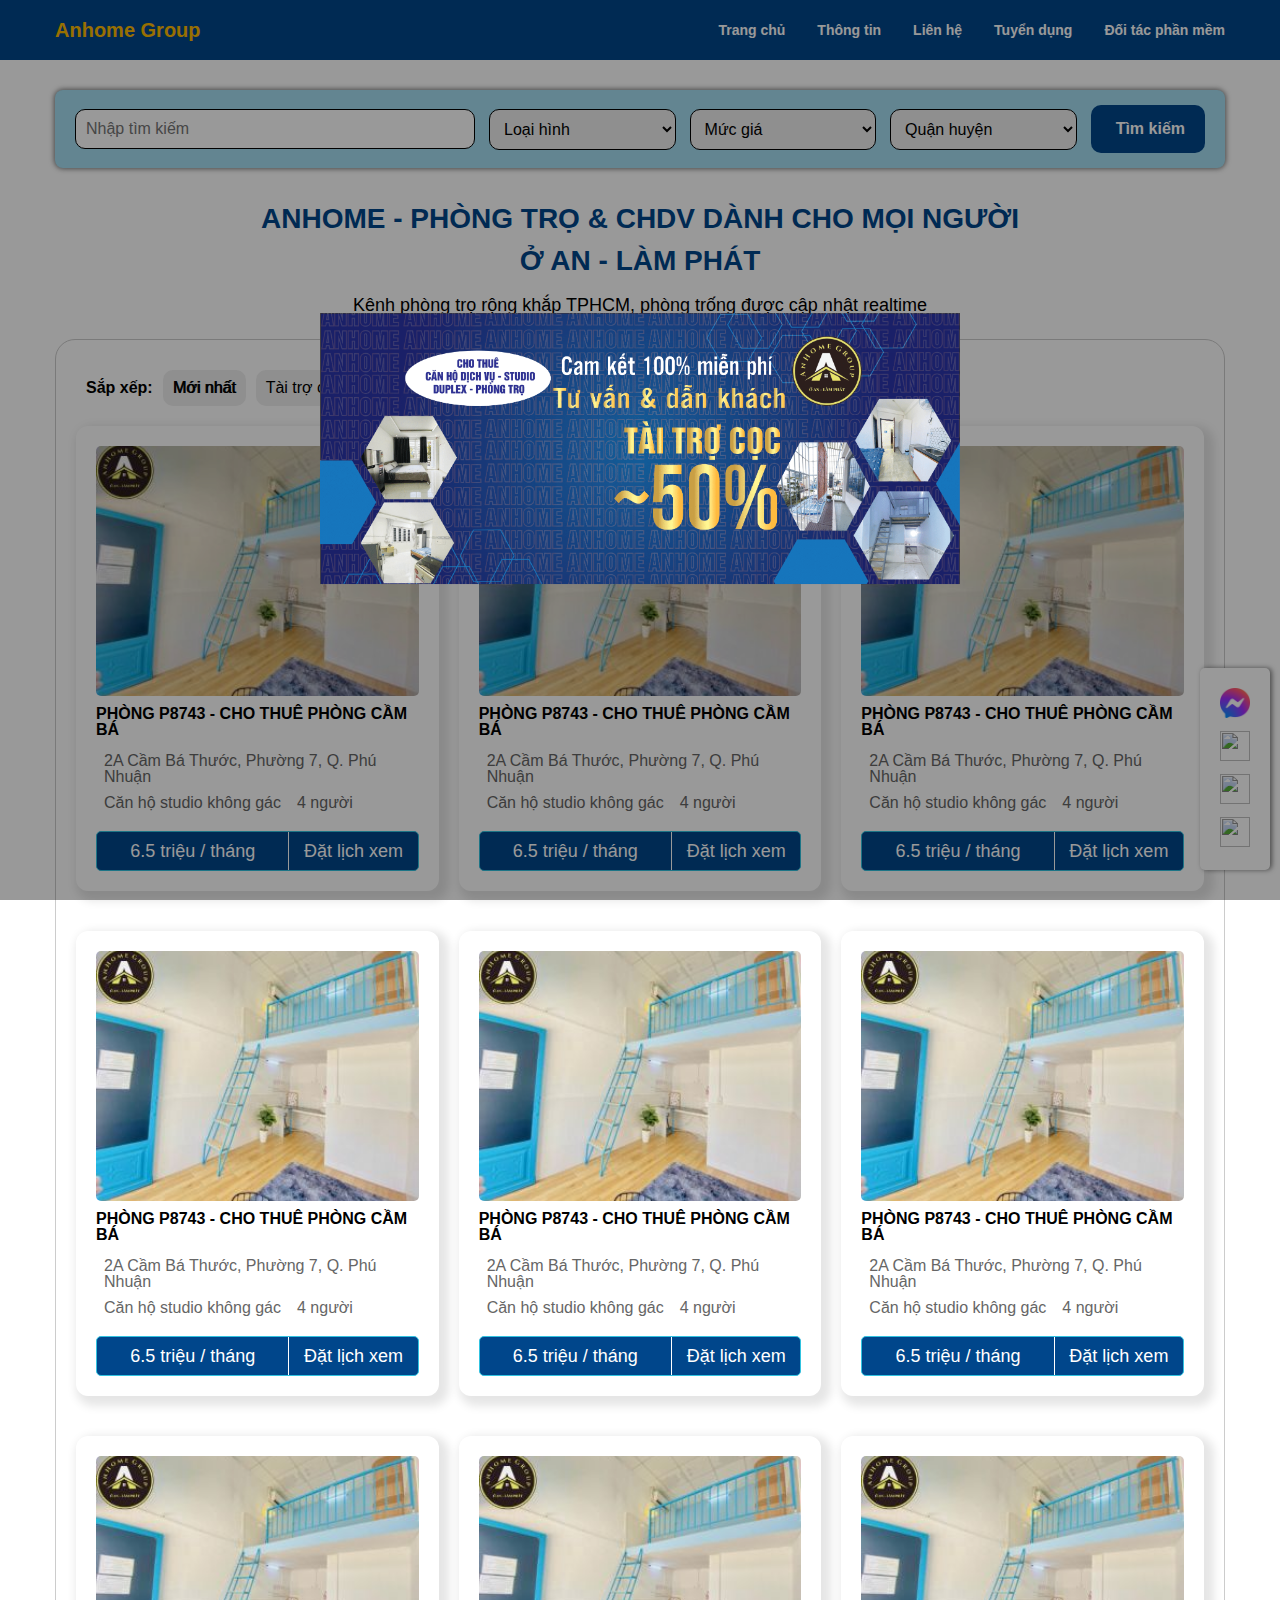
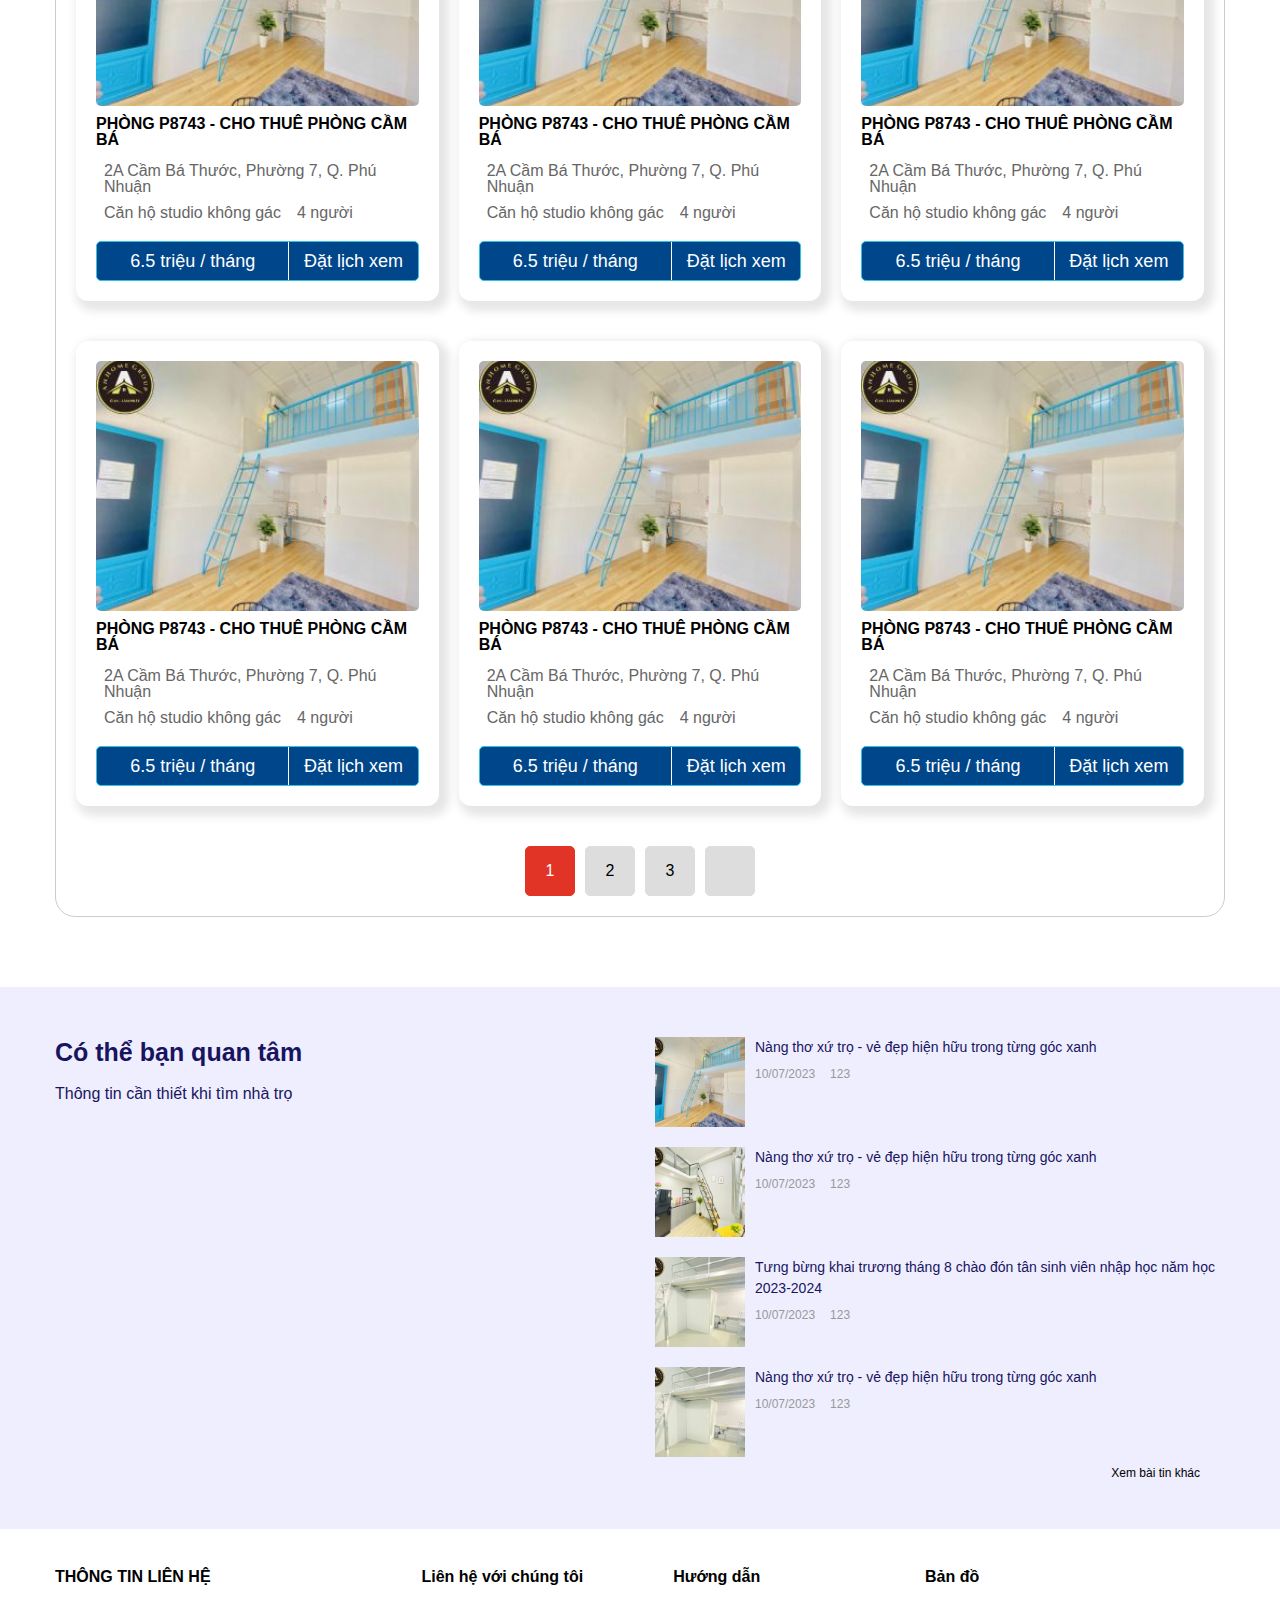
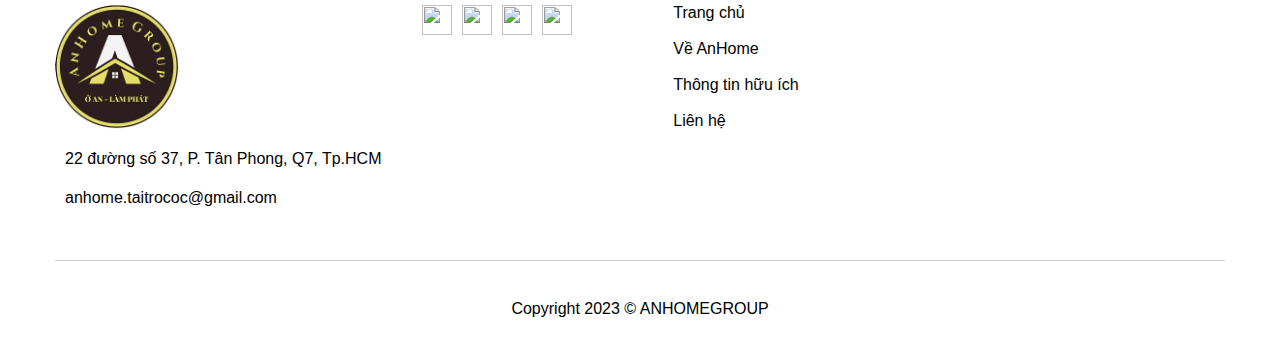
==== index.html @ 5d1a3be9 "update" ====
<!DOCTYPE html>
<html lang="vi">
    <head>
        <meta charset="UTF-8" />
        <meta http-equiv="X-UA-Compatible" content="IE=edge" />
        <meta name="viewport" content="width=device-width, initial-scale=1.0" />
        <!-- Font -->
        <link rel="preconnect" href="https://fonts.googleapis.com" />
        <link rel="preconnect" href="https://fonts.gstatic.com" crossorigin />
        <link
            href="https://fonts.googleapis.com/css2?family=Inter:wght@800&family=Poppins:ital,wght@0,400;0,500;0,600;1,700&display=swap"
            rel="stylesheet"
        />
        <!-- FontAwsome -->
        <link
            rel="stylesheet"
            href="https://cdnjs.cloudflare.com/ajax/libs/font-awesome/6.4.0/css/all.min.css"
            integrity="sha512-iecdLmaskl7CVkqkXNQ/ZH/XLlvWZOJyj7Yy7tcenmpD1ypASozpmT/E0iPtmFIB46ZmdtAc9eNBvH0H/ZpiBw=="
            crossorigin="anonymous"
            referrerpolicy="no-referrer"
        />
        <!-- Favicon -->
        <link
            rel="apple-touch-icon"
            sizes="57x57"
            href="./assets/favicon/apple-icon-57x57.png"
        />
        <link
            rel="apple-touch-icon"
            sizes="60x60"
            href="./assets/favicon/apple-icon-60x60.png"
        />
        <link
            rel="apple-touch-icon"
            sizes="72x72"
            href="./assets/favicon/apple-icon-72x72.png"
        />
        <link
            rel="apple-touch-icon"
            sizes="76x76"
            href="./assets/favicon/apple-icon-76x76.png"
        />
        <link
            rel="apple-touch-icon"
            sizes="114x114"
            href="./assets/favicon/apple-icon-114x114.png"
        />
        <link
            rel="apple-touch-icon"
            sizes="120x120"
            href="./assets/favicon/apple-icon-120x120.png"
        />
        <link
            rel="apple-touch-icon"
            sizes="144x144"
            href="./assets/favicon/apple-icon-144x144.png"
        />
        <link
            rel="apple-touch-icon"
            sizes="152x152"
            href="./assets/favicon/apple-icon-152x152.png"
        />
        <link
            rel="apple-touch-icon"
            sizes="180x180"
            href="./assets/favicon/apple-icon-180x180.png"
        />
        <link
            rel="icon"
            type="image/png"
            sizes="192x192"
            href="./assets/favicon/android-icon-192x192.png"
        />
        <link
            rel="icon"
            type="image/png"
            sizes="32x32"
            href="./assets/favicon/favicon-32x32.png"
        />
        <link
            rel="icon"
            type="image/png"
            sizes="96x96"
            href="./assets/favicon/favicon-96x96.png"
        />
        <link
            rel="icon"
            type="image/png"
            sizes="16x16"
            href="./assets/favicon/favicon-16x16.png"
        />
        <link rel="manifest" href="./assets/favicon/manifest.json" />
        <meta name="msapplication-TileColor" content="#ffffff" />
        <meta name="msapplication-TileImage" content="/ms-icon-144x144.png" />
        <meta name="theme-color" content="#ffffff" />
        <!-- Reset.css -->
        <link rel="stylesheet" href="./assets/css/reset.css" />
        <!-- Styles.css -->
        <link rel="stylesheet" href="./assets/css/styles.css" />
        <!-- Responsive -->
        <link rel="stylesheet" href="./assets/css/responsive.css" />
        <!-- Script -->
        <script defer src="./script.js"></script>
        <title>An home</title>
    </head>
    <body class="stop-scrolling">
        <header class="header">
            <div class="container">
                <nav class="header__wrapper">
                    <a class="header__link-logo" href="index.html">
                        Anhome Group
                    </a>

                    <ul id="navbar" class="navbar show-on-pc">
                        <li class="header__item">
                            <a href="#" class="header__link">Trang chủ</a>
                        </li>

                        <li class="header__item">
                            <a href="#turtorial" class="header__link"
                                >Thông tin</a
                            >
                        </li>

                        <li class="header__item">
                            <a href="#footer" class="header__link">Liên hệ</a>
                        </li>

                        <li class="header__item">
                            <a href="#!" class="header__link">Tuyển dụng</a>
                        </li>

                        <li class="header__item">
                            <a
                                href="https://nhatrovn.vn/"
                                target="_blank"
                                rel="noopener"
                                class="header__link"
                                >Đối tác phần mềm</a
                            >
                        </li>
                    </ul>

                    <div class="menu-wrapper hide-on-pc">
                        <label for="menu-checkbox" class="toggle-menu">
                            <svg
                                xmlns="http://www.w3.org/2000/svg"
                                viewBox="0 0 448 512"
                            >
                                <path
                                    fill="currentColor"
                                    d="M0 96C0 78.3 14.3 64 32 64H416c17.7 0 32 14.3 32 32s-14.3 32-32 32H32C14.3 128 0 113.7 0 96zM0 256c0-17.7 14.3-32 32-32H416c17.7 0 32 14.3 32 32s-14.3 32-32 32H32c-17.7 0-32-14.3-32-32zM448 416c0 17.7-14.3 32-32 32H32c-17.7 0-32-14.3-32-32s14.3-32 32-32H416c17.7 0 32 14.3 32 32z"
                                />
                            </svg>
                        </label>

                        <input
                            hidden
                            type="checkbox"
                            name=""
                            id="menu-checkbox"
                            class="menu-checkbox"
                        />

                        <div class="menu-inner">
                            <ul class="mobile-nav" id="mobile-nav"></ul>

                            <script>
                                const pcNav = document.querySelector("#navbar");
                                const mobileNav =
                                    document.querySelector("#mobile-nav");
                                mobileNav.innerHTML = pcNav.innerHTML;
                            </script>
                        </div>
                    </div>
                </nav>
            </div>
        </header>

        <main class="main">
            <div class="fixed">
                <ul class="fixed__list show-on-pc">
                    <li class="fixed__item">
                        <a href="https://www.youtube.com/@AnHomeGroup"
                            ><img src="./assets//icons/mess.png"
                        /></a>
                    </li>
                    <li class="fixed__item show-on-pc">
                        <a href="https://www.youtube.com/@AnHomeGroup"
                            ><img
                                src="https://anhomegroup.vn/wp-content/uploads/2023/07/youtube-1.png"
                        /></a>
                    </li>
                    <li class="fixed__item show-on-pc">
                        <a href="https://zalo.me/2804560942133374262"
                            ><img
                                src="https://upload.wikimedia.org/wikipedia/commons/9/91/Icon_of_Zalo.svg"
                        /></a>
                    </li>
                    <li class="fixed__item show-on-pc">
                        <a href="https://www.tiktok.com/@anhomegroup"
                            ><img
                                src="https://anhomegroup.vn/wp-content/uploads/2023/07/tiktok.jpg"
                            />
                        </a>
                    </li>
                </ul>

                <img
                    class="contact-img hide-on-pc"
                    src="./assets//icons/mess.png"
                />
            </div>

            <div class="filter">
                <div class="container">
                    <form class="filter__form" action="">
                        <input
                            class="filter__form-item filter__input"
                            type="text"
                            placeholder="Nhập tìm kiếm"
                        />

                        <select class="filter__form-item filter__select">
                            <option value="Loại hình">Loại hình</option>
                        </select>

                        <select class="filter__form-item filter__select">
                            <option value="Mức giá">Mức giá</option>
                        </select>

                        <select class="filter__form-item filter__select">
                            <option value="Quận huyện">Quận huyện</option>
                        </select>

                        <button
                            class="filter__form-item btn filter__search"
                            type="submit"
                        >
                            <i class="fa-solid fa-magnifying-glass"></i>
                            <span class="filter__search-text">Tìm kiếm</span>
                        </button>
                    </form>
                </div>
            </div>

            <figure id="room" class="room">
                <div class="container">
                    <div class="room__heading-wrap">
                        <h1 class="room__heading">
                            ANHOME - PHÒNG TRỌ & CHDV DÀNH CHO MỌI NGƯỜI
                        </h1>
                        <h2 class="room__heading">Ở AN - LÀM PHÁT</h2>
                        <p class="room__heading-desc">
                            Kênh phòng trọ rộng khắp TPHCM, phòng trống được cập
                            nhật realtime
                        </p>
                    </div>
                </div>

                <div class="container container-room">
                    <div class="room__sort">
                        <p class="room__sort-title">Sắp xếp:</p>

                        <a
                            title="Mới nhất"
                            href="#!"
                            class="room__sort-item room__sort-item-active room__sort-desc"
                            >Mới nhất</a
                        >

                        <a href="#!" class="room__sort-item room__sort-desc"
                            >Tài trợ cọc</a
                        >

                        <a href="#!" class="room__sort-item room__sort-desc"
                            >Giá cao nhất</a
                        >

                        <a href="#!" class="room__sort-item room__sort-desc"
                            >Giá thấp nhất</a
                        >
                    </div>

                    <div class="room__list">
                        <a href="./room.html" class="room__link">
                            <article class="room__item">
                                <figure class="room__item-img-wrap">
                                    <img
                                        class="room__item-img"
                                        src="./assets/images/room/room1.jpg"
                                        alt=""
                                    />
                                </figure>

                                <h3 class="room__item-heading">
                                    PHÒNG P8743 - CHO THUÊ PHÒNG CẦM BÁ
                                </h3>
                                <div class="room__item-row">
                                    <i class="fa-solid fa-location-dot"></i>
                                    <p class="room__item-desc">
                                        2A Cầm Bá Thước, Phường 7, Q. Phú Nhuận
                                    </p>
                                </div>

                                <div class="room__item-row room__item-rows">
                                    <div class="room__item-column">
                                        <i class="fa-solid fa-tag"></i>
                                        <p class="room__item-desc">
                                            Căn hộ studio không gác
                                        </p>
                                    </div>

                                    <div class="room__item-column">
                                        <i class="fa-solid fa-user"></i>
                                        <p class="room__item-desc">4 người</p>
                                    </div>
                                </div>

                                <div class="row__item-btn">
                                    <p class="row__item-btn-desc">
                                        6.5 triệu / tháng
                                    </p>
                                    <p class="row__item-btn-desc">
                                        Đặt lịch xem
                                    </p>
                                </div>
                            </article>
                        </a>

                        <a href="./room.html" class="room__link">
                            <article class="room__item">
                                <figure class="room__item-img-wrap">
                                    <img
                                        class="room__item-img"
                                        src="./assets/images/room/room1.jpg"
                                        alt=""
                                    />
                                </figure>

                                <h3 class="room__item-heading">
                                    PHÒNG P8743 - CHO THUÊ PHÒNG CẦM BÁ
                                </h3>
                                <div class="room__item-row">
                                    <i class="fa-solid fa-location-dot"></i>
                                    <p class="room__item-desc">
                                        2A Cầm Bá Thước, Phường 7, Q. Phú Nhuận
                                    </p>
                                </div>

                                <div class="room__item-row room__item-rows">
                                    <div class="room__item-column">
                                        <i class="fa-solid fa-tag"></i>
                                        <p class="room__item-desc">
                                            Căn hộ studio không gác
                                        </p>
                                    </div>

                                    <div class="room__item-column">
                                        <i class="fa-solid fa-user"></i>
                                        <p class="room__item-desc">4 người</p>
                                    </div>
                                </div>

                                <div class="row__item-btn">
                                    <p class="row__item-btn-desc">
                                        6.5 triệu / tháng
                                    </p>
                                    <p class="row__item-btn-desc">
                                        Đặt lịch xem
                                    </p>
                                </div>
                            </article>
                        </a>

                        <a href="./room.html" class="room__link">
                            <article class="room__item">
                                <figure class="room__item-img-wrap">
                                    <img
                                        class="room__item-img"
                                        src="./assets/images/room/room1.jpg"
                                        alt=""
                                    />
                                </figure>

                                <h3 class="room__item-heading">
                                    PHÒNG P8743 - CHO THUÊ PHÒNG CẦM BÁ
                                </h3>
                                <div class="room__item-row">
                                    <i class="fa-solid fa-location-dot"></i>
                                    <p class="room__item-desc">
                                        2A Cầm Bá Thước, Phường 7, Q. Phú Nhuận
                                    </p>
                                </div>

                                <div class="room__item-row room__item-rows">
                                    <div class="room__item-column">
                                        <i class="fa-solid fa-tag"></i>
                                        <p class="room__item-desc">
                                            Căn hộ studio không gác
                                        </p>
                                    </div>

                                    <div class="room__item-column">
                                        <i class="fa-solid fa-user"></i>
                                        <p class="room__item-desc">4 người</p>
                                    </div>
                                </div>

                                <div class="row__item-btn">
                                    <p class="row__item-btn-desc">
                                        6.5 triệu / tháng
                                    </p>
                                    <p class="row__item-btn-desc">
                                        Đặt lịch xem
                                    </p>
                                </div>
                            </article>
                        </a>

                        <a href="./room.html" class="room__link">
                            <article class="room__item">
                                <figure class="room__item-img-wrap">
                                    <img
                                        class="room__item-img"
                                        src="./assets/images/room/room1.jpg"
                                        alt=""
                                    />
                                </figure>

                                <h3 class="room__item-heading">
                                    PHÒNG P8743 - CHO THUÊ PHÒNG CẦM BÁ
                                </h3>
                                <div class="room__item-row">
                                    <i class="fa-solid fa-location-dot"></i>
                                    <p class="room__item-desc">
                                        2A Cầm Bá Thước, Phường 7, Q. Phú Nhuận
                                    </p>
                                </div>

                                <div class="room__item-row room__item-rows">
                                    <div class="room__item-column">
                                        <i class="fa-solid fa-tag"></i>
                                        <p class="room__item-desc">
                                            Căn hộ studio không gác
                                        </p>
                                    </div>

                                    <div class="room__item-column">
                                        <i class="fa-solid fa-user"></i>
                                        <p class="room__item-desc">4 người</p>
                                    </div>
                                </div>

                                <div class="row__item-btn">
                                    <p class="row__item-btn-desc">
                                        6.5 triệu / tháng
                                    </p>
                                    <p class="row__item-btn-desc">
                                        Đặt lịch xem
                                    </p>
                                </div>
                            </article>
                        </a>

                        <a href="./room.html" class="room__link">
                            <article class="room__item">
                                <figure class="room__item-img-wrap">
                                    <img
                                        class="room__item-img"
                                        src="./assets/images/room/room1.jpg"
                                        alt=""
                                    />
                                </figure>

                                <h3 class="room__item-heading">
                                    PHÒNG P8743 - CHO THUÊ PHÒNG CẦM BÁ
                                </h3>
                                <div class="room__item-row">
                                    <i class="fa-solid fa-location-dot"></i>
                                    <p class="room__item-desc">
                                        2A Cầm Bá Thước, Phường 7, Q. Phú Nhuận
                                    </p>
                                </div>

                                <div class="room__item-row room__item-rows">
                                    <div class="room__item-column">
                                        <i class="fa-solid fa-tag"></i>
                                        <p class="room__item-desc">
                                            Căn hộ studio không gác
                                        </p>
                                    </div>

                                    <div class="room__item-column">
                                        <i class="fa-solid fa-user"></i>
                                        <p class="room__item-desc">4 người</p>
                                    </div>
                                </div>

                                <div class="row__item-btn">
                                    <p class="row__item-btn-desc">
                                        6.5 triệu / tháng
                                    </p>
                                    <p class="row__item-btn-desc">
                                        Đặt lịch xem
                                    </p>
                                </div>
                            </article>
                        </a>

                        <a href="./room.html" class="room__link">
                            <article class="room__item">
                                <figure class="room__item-img-wrap">
                                    <img
                                        class="room__item-img"
                                        src="./assets/images/room/room1.jpg"
                                        alt=""
                                    />
                                </figure>

                                <h3 class="room__item-heading">
                                    PHÒNG P8743 - CHO THUÊ PHÒNG CẦM BÁ
                                </h3>
                                <div class="room__item-row">
                                    <i class="fa-solid fa-location-dot"></i>
                                    <p class="room__item-desc">
                                        2A Cầm Bá Thước, Phường 7, Q. Phú Nhuận
                                    </p>
                                </div>

                                <div class="room__item-row room__item-rows">
                                    <div class="room__item-column">
                                        <i class="fa-solid fa-tag"></i>
                                        <p class="room__item-desc">
                                            Căn hộ studio không gác
                                        </p>
                                    </div>

                                    <div class="room__item-column">
                                        <i class="fa-solid fa-user"></i>
                                        <p class="room__item-desc">4 người</p>
                                    </div>
                                </div>

                                <div class="row__item-btn">
                                    <p class="row__item-btn-desc">
                                        6.5 triệu / tháng
                                    </p>
                                    <p class="row__item-btn-desc">
                                        Đặt lịch xem
                                    </p>
                                </div>
                            </article>
                        </a>

                        <a href="./room.html" class="room__link">
                            <article class="room__item">
                                <figure class="room__item-img-wrap">
                                    <img
                                        class="room__item-img"
                                        src="./assets/images/room/room1.jpg"
                                        alt=""
                                    />
                                </figure>

                                <h3 class="room__item-heading">
                                    PHÒNG P8743 - CHO THUÊ PHÒNG CẦM BÁ
                                </h3>
                                <div class="room__item-row">
                                    <i class="fa-solid fa-location-dot"></i>
                                    <p class="room__item-desc">
                                        2A Cầm Bá Thước, Phường 7, Q. Phú Nhuận
                                    </p>
                                </div>

                                <div class="room__item-row room__item-rows">
                                    <div class="room__item-column">
                                        <i class="fa-solid fa-tag"></i>
                                        <p class="room__item-desc">
                                            Căn hộ studio không gác
                                        </p>
                                    </div>

                                    <div class="room__item-column">
                                        <i class="fa-solid fa-user"></i>
                                        <p class="room__item-desc">4 người</p>
                                    </div>
                                </div>

                                <div class="row__item-btn">
                                    <p class="row__item-btn-desc">
                                        6.5 triệu / tháng
                                    </p>
                                    <p class="row__item-btn-desc">
                                        Đặt lịch xem
                                    </p>
                                </div>
                            </article>
                        </a>

                        <a href="./room.html" class="room__link">
                            <article class="room__item">
                                <figure class="room__item-img-wrap">
                                    <img
                                        class="room__item-img"
                                        src="./assets/images/room/room1.jpg"
                                        alt=""
                                    />
                                </figure>

                                <h3 class="room__item-heading">
                                    PHÒNG P8743 - CHO THUÊ PHÒNG CẦM BÁ
                                </h3>
                                <div class="room__item-row">
                                    <i class="fa-solid fa-location-dot"></i>
                                    <p class="room__item-desc">
                                        2A Cầm Bá Thước, Phường 7, Q. Phú Nhuận
                                    </p>
                                </div>

                                <div class="room__item-row room__item-rows">
                                    <div class="room__item-column">
                                        <i class="fa-solid fa-tag"></i>
                                        <p class="room__item-desc">
                                            Căn hộ studio không gác
                                        </p>
                                    </div>

                                    <div class="room__item-column">
                                        <i class="fa-solid fa-user"></i>
                                        <p class="room__item-desc">4 người</p>
                                    </div>
                                </div>

                                <div class="row__item-btn">
                                    <p class="row__item-btn-desc">
                                        6.5 triệu / tháng
                                    </p>
                                    <p class="row__item-btn-desc">
                                        Đặt lịch xem
                                    </p>
                                </div>
                            </article>
                        </a>

                        <a href="./room.html" class="room__link">
                            <article class="room__item">
                                <figure class="room__item-img-wrap">
                                    <img
                                        class="room__item-img"
                                        src="./assets/images/room/room1.jpg"
                                        alt=""
                                    />
                                </figure>

                                <h3 class="room__item-heading">
                                    PHÒNG P8743 - CHO THUÊ PHÒNG CẦM BÁ
                                </h3>
                                <div class="room__item-row">
                                    <i class="fa-solid fa-location-dot"></i>
                                    <p class="room__item-desc">
                                        2A Cầm Bá Thước, Phường 7, Q. Phú Nhuận
                                    </p>
                                </div>

                                <div class="room__item-row room__item-rows">
                                    <div class="room__item-column">
                                        <i class="fa-solid fa-tag"></i>
                                        <p class="room__item-desc">
                                            Căn hộ studio không gác
                                        </p>
                                    </div>

                                    <div class="room__item-column">
                                        <i class="fa-solid fa-user"></i>
                                        <p class="room__item-desc">4 người</p>
                                    </div>
                                </div>

                                <div class="row__item-btn">
                                    <p class="row__item-btn-desc">
                                        6.5 triệu / tháng
                                    </p>
                                    <p class="row__item-btn-desc">
                                        Đặt lịch xem
                                    </p>
                                </div>
                            </article>
                        </a>

                        <a href="./room.html" class="room__link">
                            <article class="room__item">
                                <figure class="room__item-img-wrap">
                                    <img
                                        class="room__item-img"
                                        src="./assets/images/room/room1.jpg"
                                        alt=""
                                    />
                                </figure>

                                <h3 class="room__item-heading">
                                    PHÒNG P8743 - CHO THUÊ PHÒNG CẦM BÁ
                                </h3>
                                <div class="room__item-row">
                                    <i class="fa-solid fa-location-dot"></i>
                                    <p class="room__item-desc">
                                        2A Cầm Bá Thước, Phường 7, Q. Phú Nhuận
                                    </p>
                                </div>

                                <div class="room__item-row room__item-rows">
                                    <div class="room__item-column">
                                        <i class="fa-solid fa-tag"></i>
                                        <p class="room__item-desc">
                                            Căn hộ studio không gác
                                        </p>
                                    </div>

                                    <div class="room__item-column">
                                        <i class="fa-solid fa-user"></i>
                                        <p class="room__item-desc">4 người</p>
                                    </div>
                                </div>

                                <div class="row__item-btn">
                                    <p class="row__item-btn-desc">
                                        6.5 triệu / tháng
                                    </p>
                                    <p class="row__item-btn-desc">
                                        Đặt lịch xem
                                    </p>
                                </div>
                            </article>
                        </a>

                        <a href="./room.html" class="room__link">
                            <article class="room__item">
                                <figure class="room__item-img-wrap">
                                    <img
                                        class="room__item-img"
                                        src="./assets/images/room/room1.jpg"
                                        alt=""
                                    />
                                </figure>

                                <h3 class="room__item-heading">
                                    PHÒNG P8743 - CHO THUÊ PHÒNG CẦM BÁ
                                </h3>
                                <div class="room__item-row">
                                    <i class="fa-solid fa-location-dot"></i>
                                    <p class="room__item-desc">
                                        2A Cầm Bá Thước, Phường 7, Q. Phú Nhuận
                                    </p>
                                </div>

                                <div class="room__item-row room__item-rows">
                                    <div class="room__item-column">
                                        <i class="fa-solid fa-tag"></i>
                                        <p class="room__item-desc">
                                            Căn hộ studio không gác
                                        </p>
                                    </div>

                                    <div class="room__item-column">
                                        <i class="fa-solid fa-user"></i>
                                        <p class="room__item-desc">4 người</p>
                                    </div>
                                </div>

                                <div class="row__item-btn">
                                    <p class="row__item-btn-desc">
                                        6.5 triệu / tháng
                                    </p>
                                    <p class="row__item-btn-desc">
                                        Đặt lịch xem
                                    </p>
                                </div>
                            </article>
                        </a>

                        <a href="./room.html" class="room__link">
                            <article class="room__item">
                                <figure class="room__item-img-wrap">
                                    <img
                                        class="room__item-img"
                                        src="./assets/images/room/room1.jpg"
                                        alt=""
                                    />
                                </figure>

                                <h3 class="room__item-heading">
                                    PHÒNG P8743 - CHO THUÊ PHÒNG CẦM BÁ
                                </h3>
                                <div class="room__item-row">
                                    <i class="fa-solid fa-location-dot"></i>
                                    <p class="room__item-desc">
                                        2A Cầm Bá Thước, Phường 7, Q. Phú Nhuận
                                    </p>
                                </div>

                                <div class="room__item-row room__item-rows">
                                    <div class="room__item-column">
                                        <i class="fa-solid fa-tag"></i>
                                        <p class="room__item-desc">
                                            Căn hộ studio không gác
                                        </p>
                                    </div>

                                    <div class="room__item-column">
                                        <i class="fa-solid fa-user"></i>
                                        <p class="room__item-desc">4 người</p>
                                    </div>
                                </div>

                                <div class="row__item-btn">
                                    <p class="row__item-btn-desc">
                                        6.5 triệu / tháng
                                    </p>
                                    <p class="row__item-btn-desc">
                                        Đặt lịch xem
                                    </p>
                                </div>
                            </article>
                        </a>
                    </div>

                    <div class="room__control">
                        <button class="room__page-btn room__page-current">
                            1
                        </button>
                        <button class="room__page-btn">2</button>
                        <button class="room__page-btn">3</button>
                        <button class="room__page-btn">
                            <i class="fa-solid fa-angles-right"></i>
                        </button>
                    </div>
                </div>
            </figure>

            <figure id="turtorial" class="turtorial">
                <div class="container">
                    <div class="turtorial__inner">
                        <div class="tutorial__left">
                            <h3 class="turtorial__heading">
                                Có thể bạn quan tâm
                            </h3>
                            <p class="turtorial__desc">
                                Thông tin cần thiết khi tìm nhà trọ
                            </p>
                            <div class="turtorial-vd">
                                <iframe
                                    class="turtorial-iframe"
                                    src="https://www.youtube.com/embed/hHSL_WgmL8k"
                                    title="YouTube video player"
                                    frameborder="0"
                                    allow="accelerometer; autoplay; clipboard-write; encrypted-media; gyroscope; picture-in-picture; web-share"
                                    allowfullscreen
                                ></iframe>
                            </div>
                        </div>
                        <div class="turtorial__right">
                            <div class="turtorial__list">
                                <article class="turtorial__item">
                                    <img
                                        class="turtorial__img"
                                        src="./assets/images/room/room1.jpg"
                                        alt=""
                                    />
                                    <div class="turtorial__overview">
                                        <h4 class="turtorial__overview-desc">
                                            Nàng thơ xứ trọ - vẻ đẹp hiện hữu
                                            trong từng góc xanh
                                        </h4>
                                        <div class="turtorial__overview-info">
                                            <span
                                                class="turtorial__overview-date"
                                                >10/07/2023
                                            </span>
                                            <div
                                                class="turtorial__overview-view"
                                            >
                                                <i
                                                    class="turtorial__overview-icon fa-solid fa-eye"
                                                ></i>
                                                <span
                                                    class="turtorial__overview-number"
                                                    >123</span
                                                >
                                            </div>
                                        </div>
                                    </div>
                                </article>

                                <article class="turtorial__item">
                                    <img
                                        class="turtorial__img"
                                        src="./assets/images/room/room5.jpg"
                                        alt=""
                                    />
                                    <div class="turtorial__overview">
                                        <h4 class="turtorial__overview-desc">
                                            Nàng thơ xứ trọ - vẻ đẹp hiện hữu
                                            trong từng góc xanh
                                        </h4>
                                        <div class="turtorial__overview-info">
                                            <span
                                                class="turtorial__overview-date"
                                                >10/07/2023
                                            </span>
                                            <div
                                                class="turtorial__overview-view"
                                            >
                                                <i
                                                    class="turtorial__overview-icon fa-solid fa-eye"
                                                ></i>
                                                <span
                                                    class="turtorial__overview-number"
                                                    >123</span
                                                >
                                            </div>
                                        </div>
                                    </div>
                                </article>

                                <article class="turtorial__item">
                                    <img
                                        class="turtorial__img"
                                        src="./assets/images/room/room3.jpg"
                                        alt=""
                                    />
                                    <div class="turtorial__overview">
                                        <h4 class="turtorial__overview-desc">
                                            Tưng bừng khai trương tháng 8 chào
                                            đón tân sinh viên nhập học năm học
                                            2023-2024
                                        </h4>
                                        <div class="turtorial__overview-info">
                                            <span
                                                class="turtorial__overview-date"
                                                >10/07/2023
                                            </span>
                                            <div
                                                class="turtorial__overview-view"
                                            >
                                                <i
                                                    class="turtorial__overview-icon fa-solid fa-eye"
                                                ></i>
                                                <span
                                                    class="turtorial__overview-number"
                                                    >123</span
                                                >
                                            </div>
                                        </div>
                                    </div>
                                </article>

                                <article class="turtorial__item">
                                    <img
                                        class="turtorial__img"
                                        src="./assets/images/room/room3.jpg"
                                        alt=""
                                    />
                                    <div class="turtorial__overview">
                                        <h4 class="turtorial__overview-desc">
                                            Nàng thơ xứ trọ - vẻ đẹp hiện hữu
                                            trong từng góc xanh
                                        </h4>
                                        <div class="turtorial__overview-info">
                                            <span
                                                class="turtorial__overview-date"
                                                >10/07/2023
                                            </span>
                                            <div
                                                class="turtorial__overview-view"
                                            >
                                                <i
                                                    class="turtorial__overview-icon fa-solid fa-eye"
                                                ></i>
                                                <span
                                                    class="turtorial__overview-number"
                                                    >123</span
                                                >
                                            </div>
                                        </div>
                                    </div>
                                </article>
                            </div>
                            <div class="turtorial__more-wrap">
                                <a href="#!" class="turtorial__more"
                                    >Xem bài tin khác</a
                                >
                                <i class="fa-solid fa-chevron-right"></i>
                            </div>
                        </div>
                    </div>
                </div>
            </figure>
        </main>

        <footer id="footer" class="footer">
            <div class="container">
                <div class="footer__row">
                    <div class="footer__column">
                        <h3 class="footer__title">THÔNG TIN LIÊN HỆ</h3>
                        <img
                            class="logo"
                            src="./assets/icons/logo.png"
                            alt=""
                        />
                        <div class="footer__info">
                            <i class="fa-solid fa-house-chimney"></i>
                            <p class="footer__location-desc">
                                22 đường số 37, P. Tân Phong, Q7, Tp.HCM
                            </p>
                        </div>

                        <div class="footer__info">
                            <i class="fa-solid fa-envelope"></i>
                            <p class="footer__location-desc">
                                anhome.taitrococ@gmail.com
                            </p>
                        </div>
                    </div>
                    <div class="footer__column">
                        <h3 class="footer__title">Liên hệ với chúng tôi</h3>

                        <ul class="footer__social">
                            <li>
                                <a
                                    href="https://www.facebook.com/CanhodichvuAnHome"
                                    ><img
                                        src="https://anhomegroup.vn/wp-content/uploads/2023/07/facebook.png"
                                /></a>
                            </li>
                            <li>
                                <a href="https://www.youtube.com/@AnHomeGroup"
                                    ><img
                                        src="https://anhomegroup.vn/wp-content/uploads/2023/07/youtube-1.png"
                                /></a>
                            </li>
                            <li>
                                <a href="https://zalo.me/2804560942133374262"
                                    ><img
                                        src="https://upload.wikimedia.org/wikipedia/commons/9/91/Icon_of_Zalo.svg"
                                /></a>
                            </li>
                            <li>
                                <a href="https://www.tiktok.com/@anhomegroup"
                                    ><img
                                        src="https://anhomegroup.vn/wp-content/uploads/2023/07/tiktok.jpg"
                                    />
                                </a>
                            </li>
                        </ul>
                    </div>
                    <div class="footer__column">
                        <h3 class="footer__title">Hướng dẫn</h3>
                        <ul class="footer__list-link">
                            <li class="footer__link-wrap">
                                <a href="#!">Trang chủ</a>
                            </li>
                            <li class="footer__link-wrap">
                                <a href="#!">Về AnHome</a>
                            </li>
                            <li class="footer__link-wrap">
                                <a href="#!">Thông tin hữu ích</a>
                            </li>
                            <li class="footer__link-wrap">
                                <a href="#!">Liên hệ</a>
                            </li>
                        </ul>
                    </div>
                    <div class="footer__column">
                        <h3 class="footer__title">Bản đồ</h3>
                        <iframe
                            src="https://www.google.com/maps/embed?pb=!1m14!1m8!1m3!1d1003509.3493643086!2d106.711527!3d10.73769!3m2!1i1024!2i768!4f13.1!3m3!1m2!1s0x31752f9b33053ec3%3A0x59e19c7585923791!2zMjIgxJDGsOG7nW5nIHPhu5EgMzcsIFTDom4gUGhvbmcsIFF14bqtbiA3LCBUaMOgbmggcGjhu5EgSOG7kyBDaMOtIE1pbmgsIFZp4buHdCBOYW0!5e0!3m2!1svi!2sus!4v1690979811008!5m2!1svi!2sus"
                            width="300"
                            height="200"
                            style="border: 0"
                            allowfullscreen=""
                            loading="lazy"
                            referrerpolicy="no-referrer-when-downgrade"
                        ></iframe>
                    </div>
                </div>

                <p class="footer__copyright">Copyright 2023 © ANHOMEGROUP</p>
            </div>
        </footer>

        <div class="pop-up-wrapper">
            <figure class="pop-up-img-wrap">
                <img
                    class="pop-up-img"
                    src="./assets/icons/taitrococ.png"
                    alt=""
                />

                <i class="pop-up-icon far fa-times-circle"></i>
            </figure>
        </div>
        <div class="overlay"></div>

        <script>
            const body = document.querySelector("body");
            const popup = document.querySelector(".pop-up-wrapper");
            const overlay = document.querySelector(".overlay");
            const btnClosePopup = document.querySelector(".pop-up-icon");
            const room_sort = document.querySelector(".room__sort");
            const sort_items = document.querySelectorAll(".room__sort-item");

            // Convert Date Object
            function d2(n) {
                return (n < 10 ? "0" : "") + n;
            }

            function convertDateObject(time) {
                return `${d2(time.getDate())}/${d2(
                    time.getMonth() + 1
                )}/${time.getFullYear()}`;
            }

            // Set LocalStorage
            function setKey(key) {
                const now = new Date().getTime();

                let date = new Date(now);
                const item = {
                    expiration: convertDateObject(date),
                };

                localStorage.setItem(key, JSON.stringify(item));
            }

            function updateKey(key) {
                if (!compareDate) {
                    localStorage.removeItem(key);
                    setWithExpiry("pop-up");
                }
            }

            function compareDate(key) {
                const itemStr = localStorage.getItem(key);

                // if the item doesn't exist, return null
                if (!itemStr) {
                    return null;
                }
                const now = new Date().getTime();
                const date = new Date(now);

                const curDate = convertDateObject(date);
                const item = JSON.parse(itemStr);
                return curDate === item.expiration;
            }

            if (compareDate("pop-up")) {
                popup.classList.add("hidden");
                overlay.classList.add("hidden");
                body.classList.remove("stop-scrolling");
            }

            // Close Popup
            const closeModal = function () {
                popup.classList.add("hidden");
                overlay.classList.add("hidden");
                body.classList.remove("stop-scrolling");
                setKey("pop-up");
                updateKey("pop-up");
            };

            btnClosePopup.addEventListener("click", closeModal);
            overlay.addEventListener("click", closeModal);

            window.onload = function () {
                window.scrollTo(0, 0);
            };

            // Sort
            room_sort.addEventListener("click", function (e) {
                const sort_item = e.target.closest(".room__sort-item");
                if (sort_item) {
                    sort_items.forEach((item) => {
                        if (item.classList.contains("room__sort-item-active")) {
                            item.classList.remove("room__sort-item-active");
                        }
                        return item;
                    });
                    sort_item.classList.add("room__sort-item-active");
                }
            });
        </script>
    </body>
</html>
---- assets/css/styles.css ----
* {
    box-sizing: border-box;
}

html {
    font-size: 62.5%;
}

body {
    font-size: 1.6rem;
    font-family: Arial, Helvetica, sans-serif;
}

html,
body {
    scroll-behavior: smooth;
}

input,
textarea,
select,
button {
    font-size: inherit;
    font-family: inherit;
}

/* Common */
.container {
    width: 1170px;
    max-width: calc(100% - 48px);
    margin: 0 auto;
}

a {
    text-decoration: none;
    color: #000;
}

button {
    cursor: pointer;
}

.btn {
    padding: 16px 30px;
    border-radius: 8px;
    background: #00468b;
    border-color: #00468b;
    color: #fff;
    font-size: 1.4rem;
    font-weight: 500;
    line-height: 1.14;
}

.hidden {
    visibility: hidden;
    opacity: 0;
}

.stop-scrolling {
    height: 100%;
    overflow: hidden;
}

.logo {
    width: 124px;
    height: 124px;
    object-fit: cover;
}

/* Pop-up */
.overlay {
    position: fixed;
    inset: 0;
    background: rgba(0, 0, 0, 0.4);
    z-index: 999;
}

.pop-up-wrapper {
    position: fixed;
    top: 50%;
    left: 50%;
    transform: translate(-50%, -50%);
    z-index: 1000;
}

.pop-up-img-wrap {
    width: 100%;
}

.pop-up-img {
    width: 100%;
    height: 100%;
    object-fit: cover;
}

.pop-up-icon {
    position: absolute;
    top: -3rem;
    right: -3rem;
    font-size: 2.5rem;
    color: #fff;
    cursor: pointer;
}

/* Header */
.header {
    background: #00468b;
    position: sticky;
    top: 0;
    z-index: 1;
}

.header__wrapper {
    display: flex;
    justify-content: space-between;
    align-items: center;
    padding: 20px 0;
}

.navbar {
    display: flex;
    column-gap: 32px;
}

.header__link {
    font-size: 1.4rem;
    color: #fff;
    font-weight: 600;
    white-space: nowrap;
}

.header__link-logo {
    color: #febb02;
    font-size: 20px;
    font-weight: 800;
}

/* Main */
.container-room {
    padding: 20px;
    background: #fff;
    border-radius: 20px;
    border: 1px solid #ccc;
}

/* Fixed */
.container-filter {
    width: 980px;
    max-width: calc(100% - 48px);
    margin: 0 auto;
}

.fixed {
    position: fixed;
    bottom: 30px;
    right: 10px;
    z-index: 1;
}

.fixed__list {
    background: #fff;
    padding: 20px;
    border-radius: 5px;
    box-shadow: 2px 0 5px rgba(0, 0, 0, 0.5);
}

.fixed__list img {
    width: 30px;
    height: 30px;
    object-fit: cover;
}

.fixed__item + .fixed__item {
    margin-top: 10px;
}

/* Filter */
.filter__form {
    display: flex;
    align-items: center;
    justify-content: center;
    column-gap: 14px;
    padding: 15px 20px;
    border-radius: 8px;
    margin-top: 30px;
    background: #fff;
    box-shadow: 0 0 5px 1px rgba(0, 0, 0, 0.5);
    background: #a5def2;
}

.filter__search-text {
    white-space: nowrap;
}

.filter__input {
    width: 400px;
    border-radius: 10px;
    padding: 10px;
}

.filter__form-item {
    border-radius: 10px;
    padding: 10px;
    border: 1px solid #000;
    outline: none;
}

.filter__select {
    flex: 1;
}

.filter_search-text {
    font-size: 1.2rem;
    margin-left: 5px;
}

.filter__search {
    display: flex;
    column-gap: 5px;
    justify-content: center;
    font-weight: 600;
    font-size: 16px;
    padding: 15px 20px;
    outline: none;
    border: none;
    background: #00468b;
}

/* Tutorial */
.turtorial {
    background: #eeeefe;
    margin-top: 30px;
    padding: 50px 0;
}

.turtorial__inner {
    display: flex;
    column-gap: 30px;
}

.tutorial__left,
.turtorial__right {
    flex: 1;
}

.turtorial__heading {
    font-weight: 700;
    font-size: 2.5rem;
    line-height: 30px;
    color: #181460;
    margin-bottom: 5px;
}

.turtorial__desc {
    font-weight: 400;
    font-size: 16px;
    line-height: 22px;
    color: #181460;
    margin-bottom: 30px;
    margin-top: 16px;
}

.turtorial-vd {
    position: relative;
    width: 100%;
    padding-top: 56.25%;
}

.turtorial-iframe {
    position: absolute;
    inset: 0;
    width: 100%;
    height: 100%;
}

.turtorial__item {
    flex: 1;
    display: flex;
    column-gap: 10px;
    height: 100px;
}

.turtorial__item + .turtorial__item {
    margin-top: 10px;
}

.turtorial__img {
    width: 90px;
    height: 90px;
    object-fit: cover;
}

.turtorial__overview-desc {
    font-size: 1.4rem;
    color: #181460;
    margin-bottom: 10px;
    line-height: 1.5;
}

.turtorial__overview-date,
.turtorial__overview-view {
    color: #989898;
    font-size: 12px;
}

.turtorial__overview-info {
    display: flex;
    column-gap: 10px;
}

.turtorial__overview-view {
    display: flex;
    column-gap: 5px;
}

.turtorial__more-wrap {
    display: flex;
    justify-content: flex-end;
    margin-right: 20px;
    align-items: center;
    column-gap: 5px;
    font-size: 12px;
    color: #989898;
}

/* Rooms */
.room {
    margin-top: 30px;
    padding-bottom: 40px;
}

.room__heading-wrap {
    text-align: center;
    color: #333;
    margin-bottom: 20px;
}

.room__heading {
    font-size: 2.8rem;
    font-weight: 700;
    line-height: 1.5;
    color: #00468b;
}

.room__sort-title {
    color: #000;
    font-weight: 600;
}

.room__sort-desc {
    color: #000;
}

.room__list {
    display: grid;
    gap: 40px 20px;
    grid-template-columns: repeat(3, 1fr);
}

.room__item {
    background: #fff;
    box-shadow: 5px 5px 10px 5px rgba(0, 0, 0, 0.1);
    padding: 20px;
    border-radius: 12px;
}

.room__heading-desc {
    font-size: 1.8rem;
    font-weight: 400;
    line-height: 1.5;
    color: #000;
    margin-top: 10px;
}

.room__item:hover {
    scale: 1.01;
}

.room__item-img-wrap {
    height: 250px;
    width: 100%;
}

.room__item-img {
    width: 100%;
    height: 100%;
    object-fit: cover;
    border-radius: 5px;
}

.room__item-row,
.room__item-column {
    display: flex;
    column-gap: 8px;
    margin-top: 5px;
}

.room__item-heading {
    padding: 10px 0;
    color: #000;
    font-weight: 600;
}

.room__item-desc {
    color: #666;
}

.room__sort {
    display: flex;
    flex-wrap: wrap;
    gap: 10px;
    align-items: center;
    margin-bottom: 10px;
    padding: 10px;
    border-radius: 5px;
}

.room__sort-item {
    padding: 10px;
    background: #eee;
    border-radius: 10px;
}

.room__sort-item-active {
    text-shadow: 0.9px 0px 0px black;
}

.row__item-btn {
    display: flex;
    justify-content: space-between;
    align-items: center;
    margin-top: 20px;
    border-radius: 5px;
    background: #00468b;
    border: 1px solid #31c3e0;
    width: 100%;
}

.row__item-btn-desc {
    font-size: clamp(1.4rem, 3vw, 1.8rem);
    color: #fff;
    padding: 10px;
    text-align: center;
}

.row__item-btn:hover {
    opacity: 0.9;
}

.row__item-btn p:first-child {
    border-right: 1px solid #fff;
    width: 60%;
}

.row__item-btn p:nth-child(2) {
    width: 40%;
}

.room__control {
    margin-top: 40px;
    display: flex;
    justify-content: center;
    column-gap: 10px;
}

.room__page-btn {
    width: 50px;
    height: 50px;
    border-radius: 5px;
    background: #ddd;
    border: 1px solid #ddd;
}

.room__page-current {
    background: #e13427;
    border: 1px solid #e13427;
    color: #fff;
}

/* Footer */
.footer {
    padding: 40px 0;
}

.footer__row {
    display: grid;
    grid-template-columns: auto repeat(3, 1fr);
    column-gap: 40px;
    padding-bottom: 50px;
    border-bottom: 1px solid #ccc;
}

.footer__info {
    display: flex;
}

.footer__location-desc {
    line-height: 1.5;
}

.footer__title {
    font-size: 1.6rem;
    font-weight: 600;
    margin-bottom: 20px;
}

.footer__info i {
    margin-right: 10px;
}

.footer__social {
    display: flex;
    column-gap: 10px;
}

.footer__social img {
    width: 30px;
    height: 30px;
    object-fit: cover;
}

.footer__link-wrap + .footer__link-wrap {
    margin-top: 20px;
}

.footer__info {
    margin-top: 15px;
}

.footer__copyright {
    margin-top: 40px;
    text-align: center;
}
---- assets/css/responsive.css ----
@media screen and (min-width: 992px) {
    .hide-on-pc {
        display: none;
    }
}

/* Tablet and Mobie */
@media screen and (max-width: 991px) {
    /* Common */
    .show-on-pc {
        display: none;
    }

    .contact-img {
        width: 40px;
        height: 40px;
        object-fit: cover;
    }

    /* Header */
    .header__link {
        color: #333;
        font-weight: 600;
    }

    /* Menu */
    .toggle-menu {
        padding-top: 10px;
    }

    .toggle-menu svg {
        color: #ccc;
        width: 24px;
    }

    .menu-wrapper {
        position: relative;
    }

    .header__link {
        display: inline-block;
        padding: 10px 0;
    }

    .menu-inner {
        position: absolute;
        top: 40px;
        right: -8px;
        min-width: 165px;
        padding: 10px;
        border-radius: 3px;
        filter: drop-shadow(0 0 3px rgba(0, 0, 0, 0.3));
        background: #fff;
        transform-origin: 93% top;
        scale: 0;
        transition: 0.5s;
        z-index: 999;
    }

    .menu-inner::before {
        content: "";
        position: absolute;
        top: -18px;
        right: 8px;
        border: 10px solid;
        border-color: transparent transparent #fff;
    }

    .header__item:not(:last-child) {
        border-bottom: 1px solid #ccc;
    }

    .menu-checkbox:checked ~ .menu-inner {
        scale: 1;
    }

    .pop-up-wrapper {
        min-width: 80%;
    } 
}

/* Tablet */
@media screen and (min-width: 576px) and (max-width: 991px) {
    /* Room */
    .room__list {
        grid-template-columns: repeat(2,1fr);
    }

    /* Info right */
    .info__inner > * {
        flex: 1;
    }

    .hotline__number {
        font-size: 2.5rem;
    }

    .media__item img {
        width: 36px;
        height: 36px;
        object-fit: cover;
    }

    /* Footer */
    .footer__row {
        grid-template-columns: repeat(2, 1fr);
        row-gap: 50px;
    }
}

/* Mobile */
@media screen and (max-width: 576px) {
    .hide-on-mobie {
        display: none;
    }

    /* Filter */
    .filter {
        margin-top: 30px;
    }

    .filter__form {
        flex-direction: column;
        align-items: center;
        justify-content: flex-start;
        row-gap: 20px;
    }

    .filter__select {
        width: 300px;
        height: 40px;
    }

    .filter__form-item,
    .filter__input {
        width: 100%;
    }

    /* IMG container */
    .room__img-wrap {
        flex: 1 0 100%;
    }

    .btn-next {
        right: 0;
    }

    /* Left */
    .info__left {
        width: 100%;
    }

    /* Turtorial */
    .turtorial__inner {
        flex-direction: column;
    }

    .turtorial__heading {
        margin-top: 30px;
    }

    .turtorial__right {
        margin-top: 30px;
    }

    /* Room */
    .room__list {
        grid-template-columns: 1fr;
        padding: 0;
    }

    .room__item-rows {
        flex-direction: column;
    }

    .room__heading:nth-child(2) {
        color: #febb02;
    }

    .room__heading {
        font-size: 2.2rem;
    }

    /* Footer */
    .footer__row {
        grid-template-columns: 1fr;
        row-gap: 50px;
    }

}
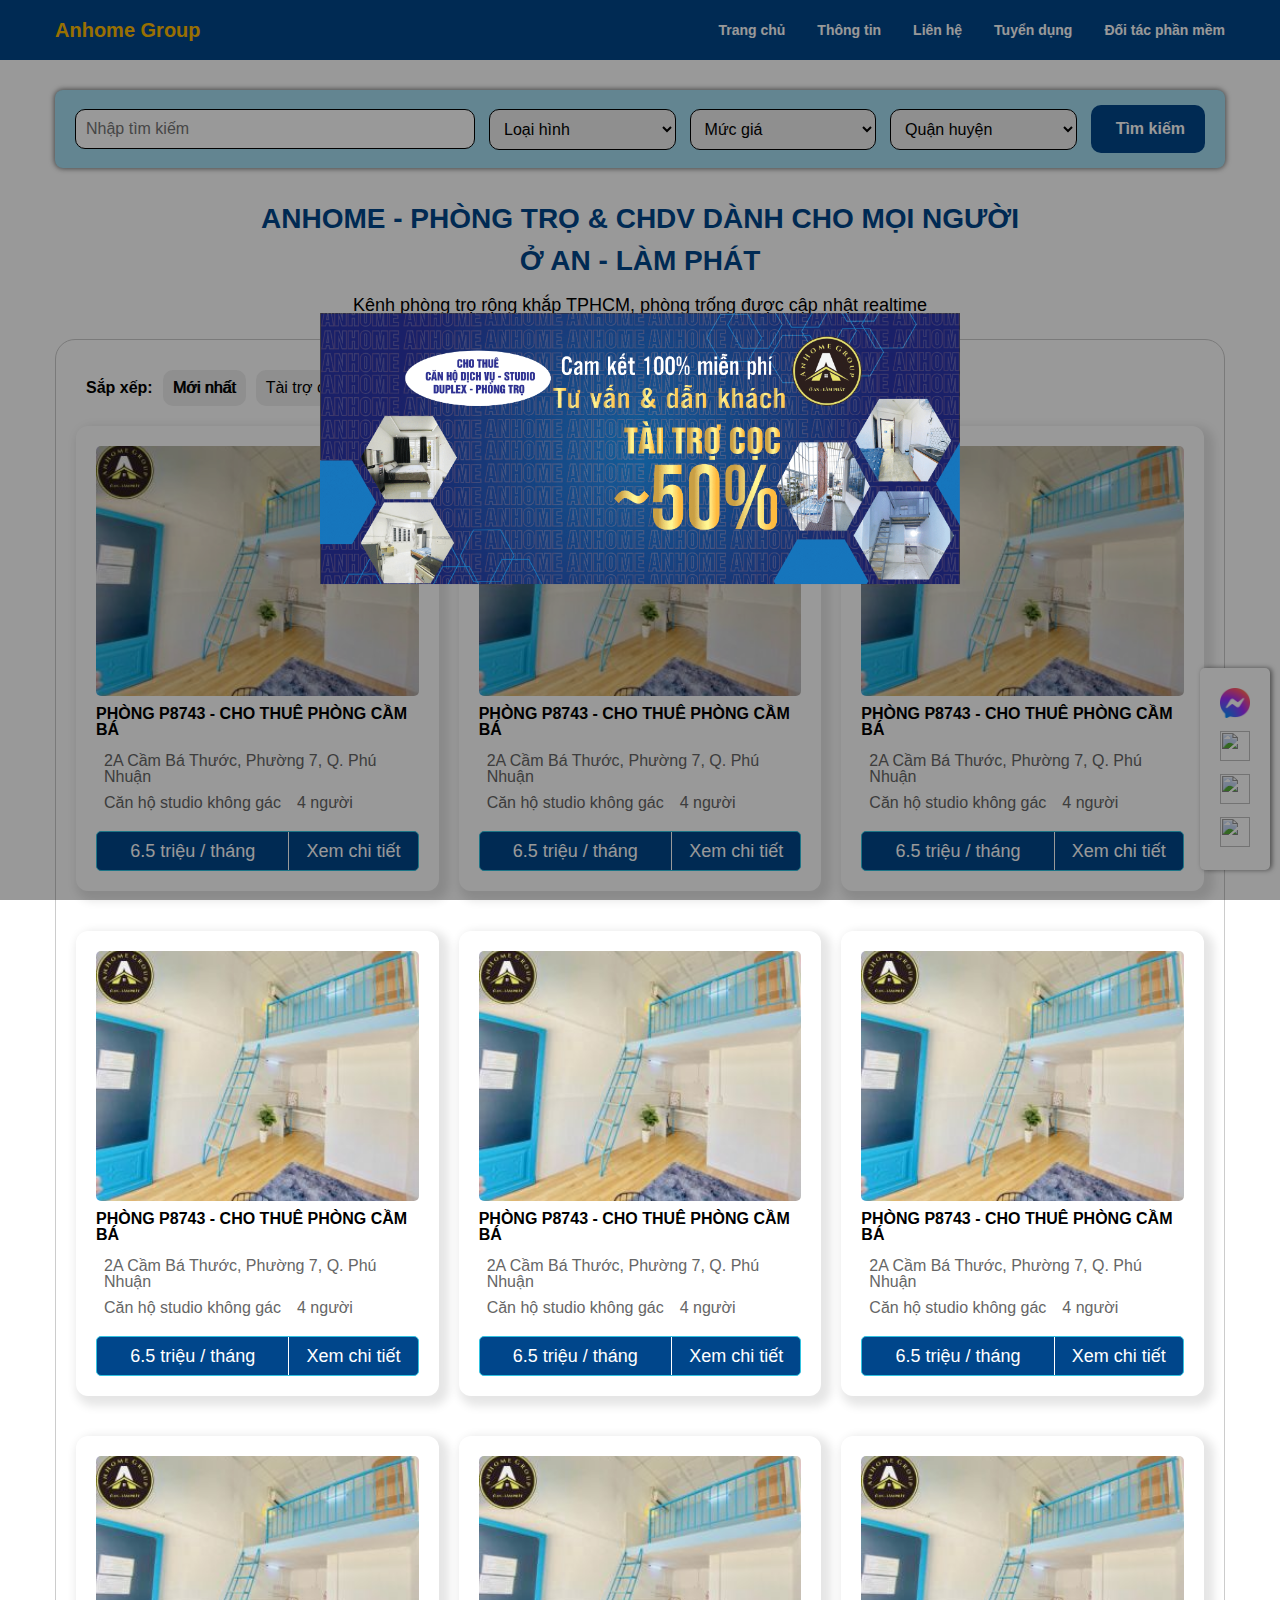
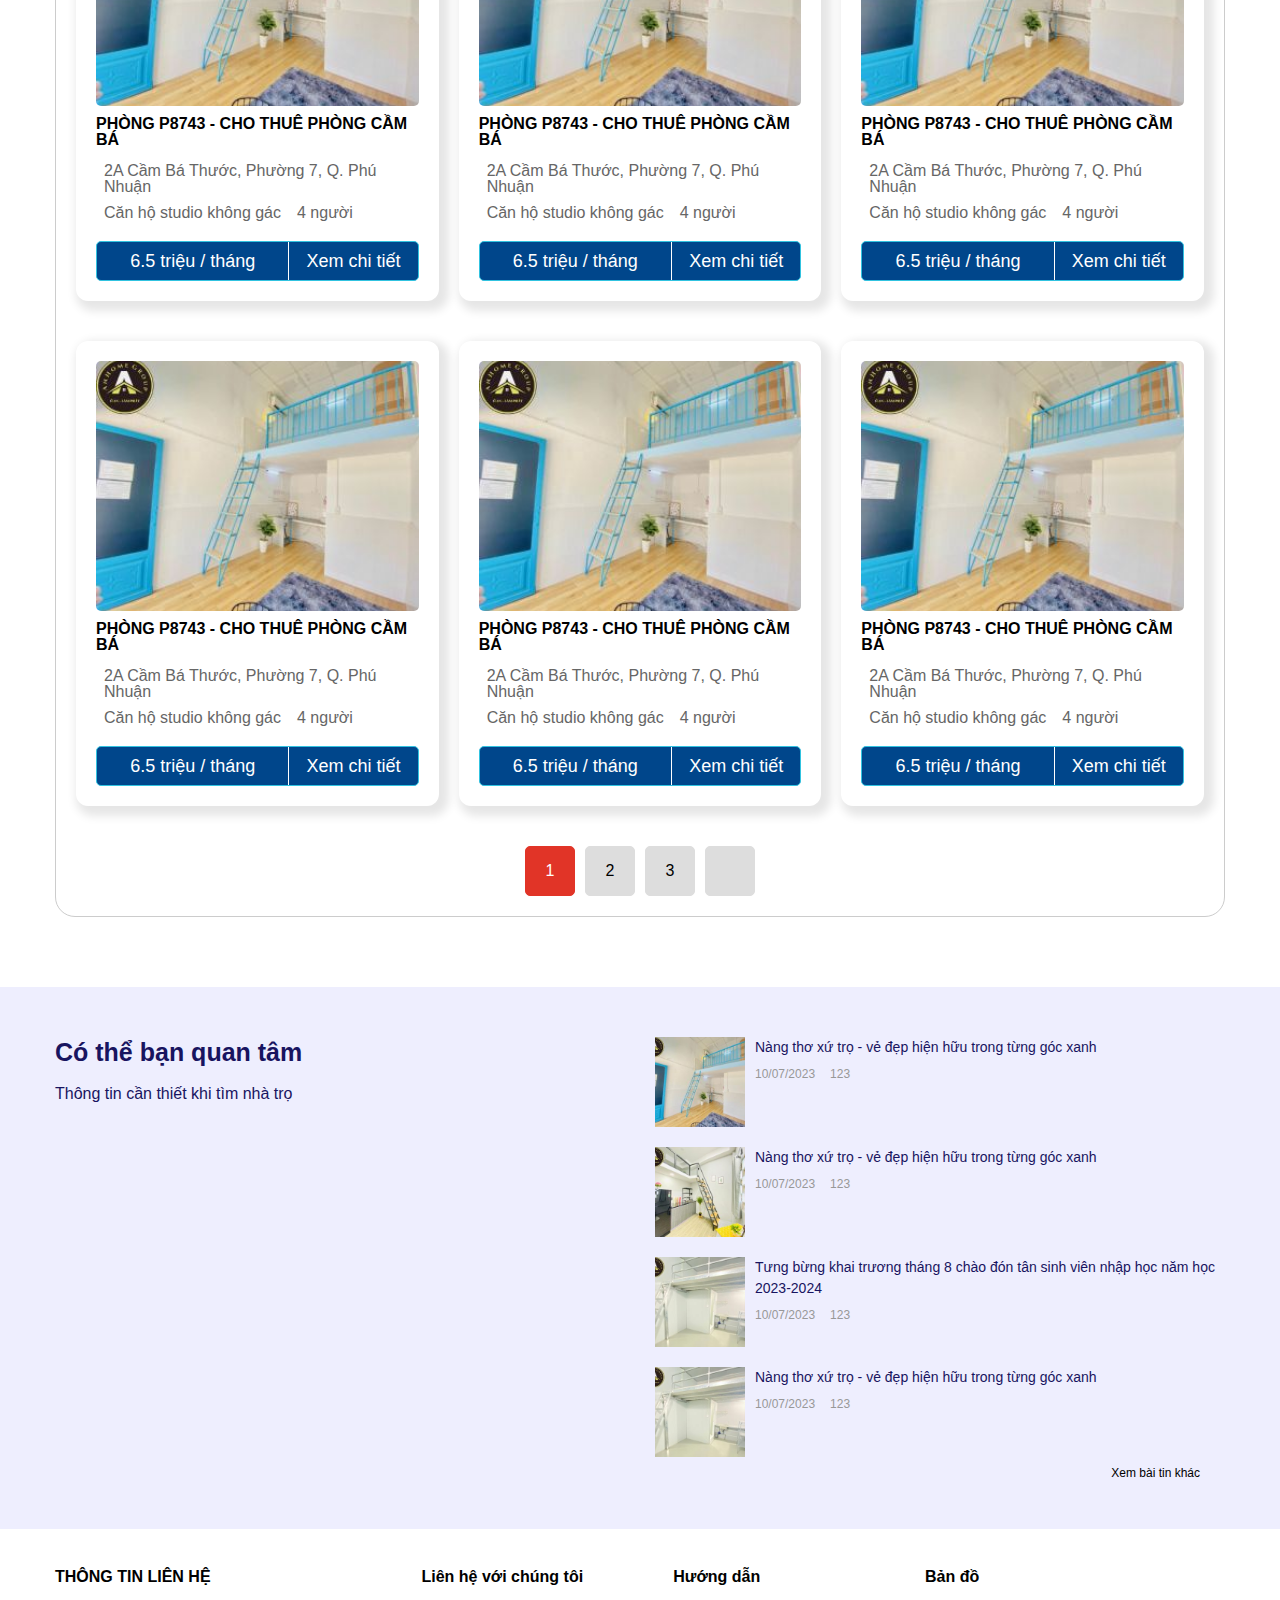
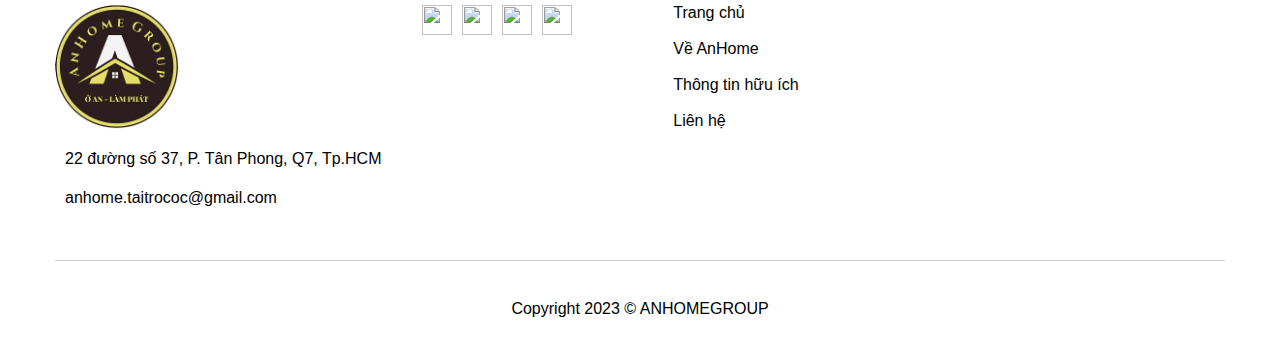
==== commit 0b38badb: "update" ====
--- a/index.html
+++ b/index.html
@@ -322,7 +322,7 @@
                                         6.5 triệu / tháng
                                     </p>
                                     <p class="row__item-btn-desc">
-                                        Đặt lịch xem
+                                        Xem chi tiết
                                     </p>
                                 </div>
                             </article>
@@ -367,7 +367,7 @@
                                         6.5 triệu / tháng
                                     </p>
                                     <p class="row__item-btn-desc">
-                                        Đặt lịch xem
+                                        Xem chi tiết
                                     </p>
                                 </div>
                             </article>
@@ -412,7 +412,7 @@
                                         6.5 triệu / tháng
                                     </p>
                                     <p class="row__item-btn-desc">
-                                        Đặt lịch xem
+                                        Xem chi tiết
                                     </p>
                                 </div>
                             </article>
@@ -457,7 +457,7 @@
                                         6.5 triệu / tháng
                                     </p>
                                     <p class="row__item-btn-desc">
-                                        Đặt lịch xem
+                                        Xem chi tiết
                                     </p>
                                 </div>
                             </article>
@@ -502,7 +502,7 @@
                                         6.5 triệu / tháng
                                     </p>
                                     <p class="row__item-btn-desc">
-                                        Đặt lịch xem
+                                        Xem chi tiết
                                     </p>
                                 </div>
                             </article>
@@ -547,7 +547,7 @@
                                         6.5 triệu / tháng
                                     </p>
                                     <p class="row__item-btn-desc">
-                                        Đặt lịch xem
+                                        Xem chi tiết
                                     </p>
                                 </div>
                             </article>
@@ -592,7 +592,7 @@
                                         6.5 triệu / tháng
                                     </p>
                                     <p class="row__item-btn-desc">
-                                        Đặt lịch xem
+                                        Xem chi tiết
                                     </p>
                                 </div>
                             </article>
@@ -637,7 +637,7 @@
                                         6.5 triệu / tháng
                                     </p>
                                     <p class="row__item-btn-desc">
-                                        Đặt lịch xem
+                                        Xem chi tiết
                                     </p>
                                 </div>
                             </article>
@@ -682,7 +682,7 @@
                                         6.5 triệu / tháng
                                     </p>
                                     <p class="row__item-btn-desc">
-                                        Đặt lịch xem
+                                        Xem chi tiết
                                     </p>
                                 </div>
                             </article>
@@ -727,7 +727,7 @@
                                         6.5 triệu / tháng
                                     </p>
                                     <p class="row__item-btn-desc">
-                                        Đặt lịch xem
+                                        Xem chi tiết
                                     </p>
                                 </div>
                             </article>
@@ -772,7 +772,7 @@
                                         6.5 triệu / tháng
                                     </p>
                                     <p class="row__item-btn-desc">
-                                        Đặt lịch xem
+                                        Xem chi tiết
                                     </p>
                                 </div>
                             </article>
@@ -817,7 +817,7 @@
                                         6.5 triệu / tháng
                                     </p>
                                     <p class="row__item-btn-desc">
-                                        Đặt lịch xem
+                                        Xem chi tiết
                                     </p>
                                 </div>
                             </article>
--- a/assets/css/styles.css
+++ b/assets/css/styles.css
@@ -1,5 +1,10 @@
 * {
     box-sizing: border-box;
+}
+
+:root {
+    --primary: #00468b;
+    --secondary: #a5def2;
 }
 
 html {
@@ -43,8 +48,8 @@
 .btn {
     padding: 16px 30px;
     border-radius: 8px;
-    background: #00468b;
-    border-color: #00468b;
+    background: var(--primary);
+    border-color: var(--primary);
     color: #fff;
     font-size: 1.4rem;
     font-weight: 500;
@@ -104,7 +109,7 @@
 
 /* Header */
 .header {
-    background: #00468b;
+    background: var(--primary);
     position: sticky;
     top: 0;
     z-index: 1;
@@ -185,7 +190,7 @@
     margin-top: 30px;
     background: #fff;
     box-shadow: 0 0 5px 1px rgba(0, 0, 0, 0.5);
-    background: #a5def2;
+    background: var(--secondary);
 }
 
 .filter__search-text {
@@ -223,7 +228,7 @@
     padding: 15px 20px;
     outline: none;
     border: none;
-    background: #00468b;
+    background: var(--primary);
 }
 
 /* Tutorial */
@@ -339,7 +344,7 @@
     font-size: 2.8rem;
     font-weight: 700;
     line-height: 1.5;
-    color: #00468b;
+    color: var(--primary);
 }
 
 .room__sort-title {
@@ -431,7 +436,7 @@
     align-items: center;
     margin-top: 20px;
     border-radius: 5px;
-    background: #00468b;
+    background: var(--primary);
     border: 1px solid #31c3e0;
     width: 100%;
 }
--- a/assets/css/responsive.css
+++ b/assets/css/responsive.css
@@ -77,6 +77,19 @@
     .pop-up-wrapper {
         min-width: 80%;
     } 
+
+    /* Room */
+    .room-list__overview {
+        flex-direction: column;
+    }
+
+    .info__heading {
+        font-size: 2rem;
+    }
+
+    .info__desc-wrap {
+        font-size: 1.8rem;
+    }
 }
 
 /* Tablet */
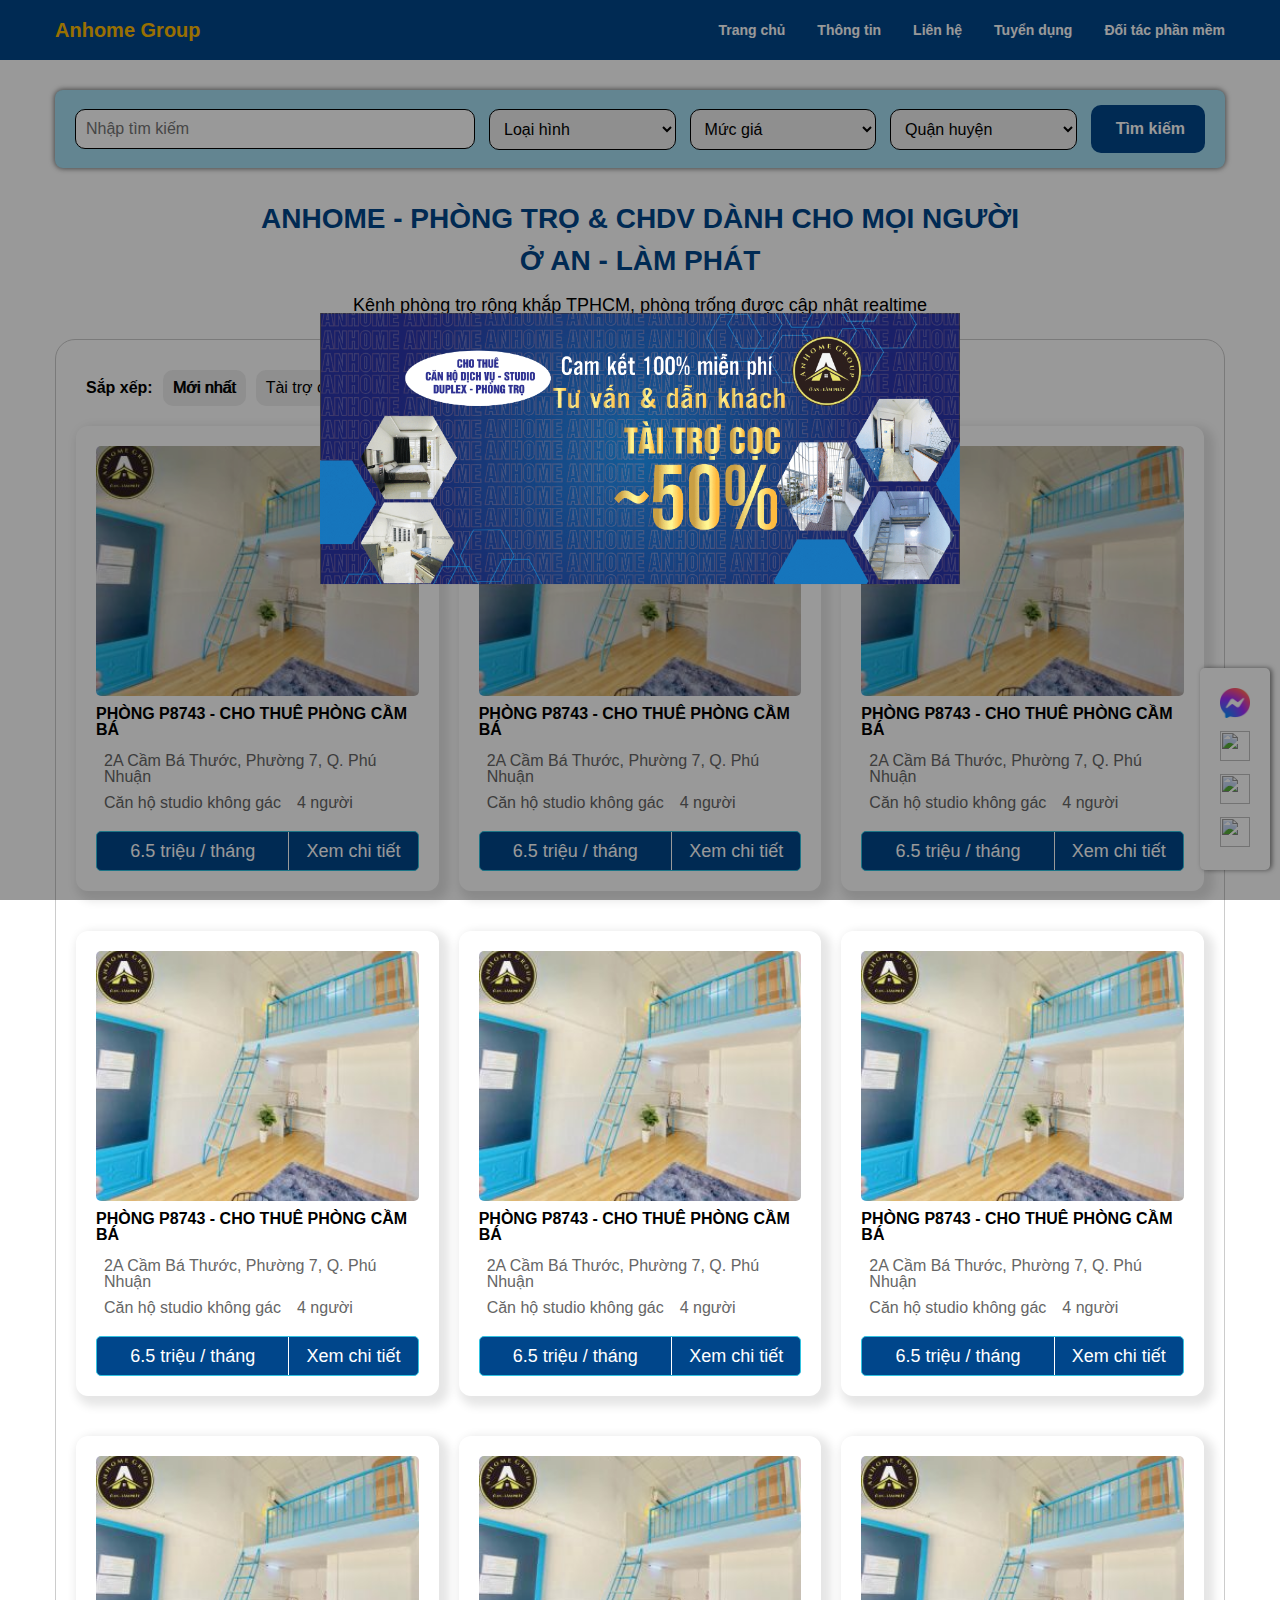
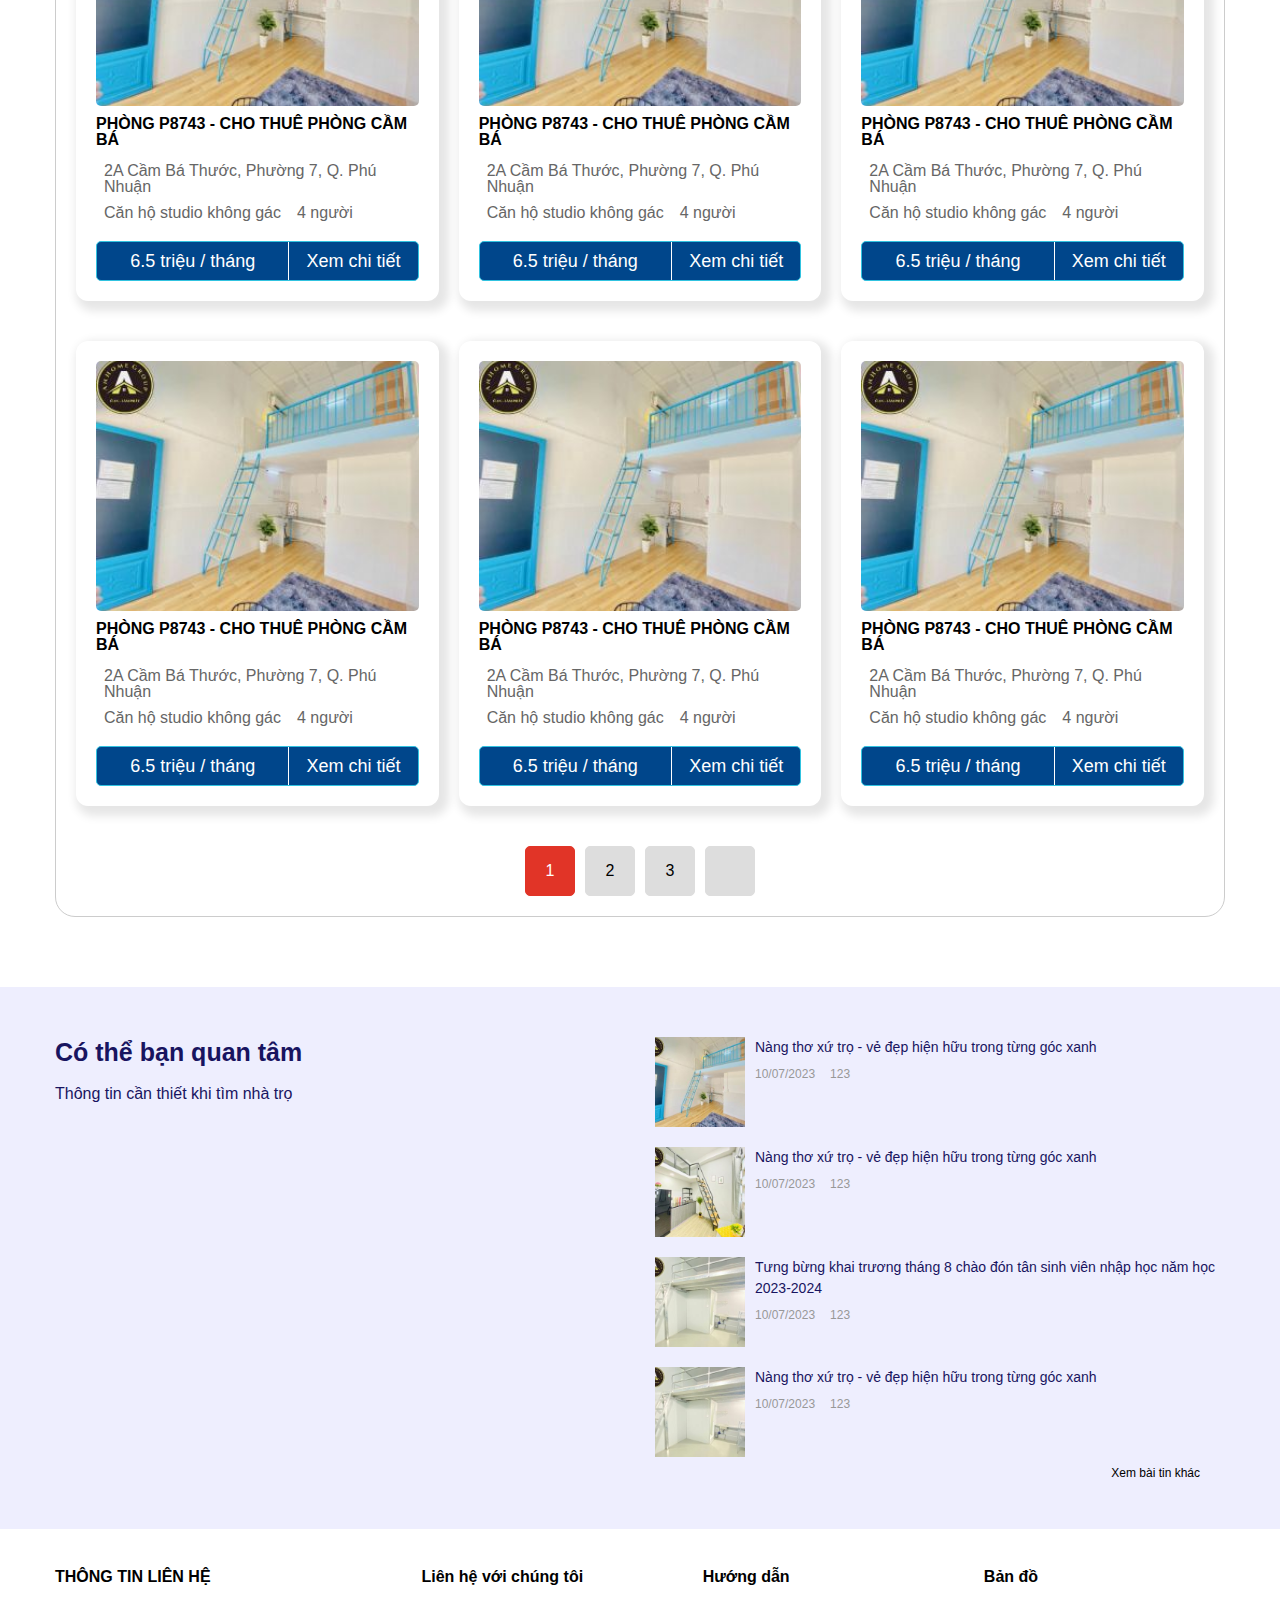
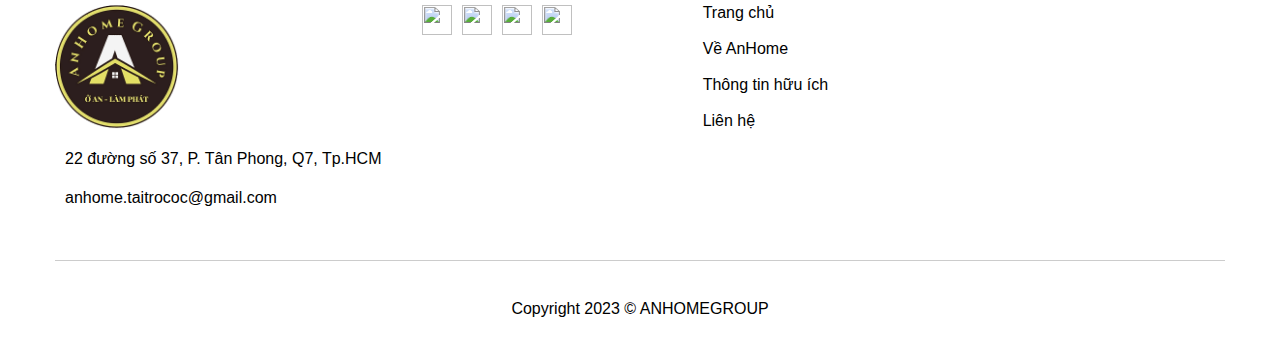
==== commit c9b49283: "update" ====
--- a/index.html
+++ b/index.html
@@ -1072,15 +1072,16 @@
                     </div>
                     <div class="footer__column">
                         <h3 class="footer__title">Bản đồ</h3>
-                        <iframe
-                            src="https://www.google.com/maps/embed?pb=!1m14!1m8!1m3!1d1003509.3493643086!2d106.711527!3d10.73769!3m2!1i1024!2i768!4f13.1!3m3!1m2!1s0x31752f9b33053ec3%3A0x59e19c7585923791!2zMjIgxJDGsOG7nW5nIHPhu5EgMzcsIFTDom4gUGhvbmcsIFF14bqtbiA3LCBUaMOgbmggcGjhu5EgSOG7kyBDaMOtIE1pbmgsIFZp4buHdCBOYW0!5e0!3m2!1svi!2sus!4v1690979811008!5m2!1svi!2sus"
-                            width="300"
-                            height="200"
-                            style="border: 0"
-                            allowfullscreen=""
-                            loading="lazy"
-                            referrerpolicy="no-referrer-when-downgrade"
-                        ></iframe>
+                        <div class="footer__map">
+                            <iframe
+                                class="footer__iframe"
+                                src="https://www.google.com/maps/embed?pb=!1m14!1m8!1m3!1d1003509.3493643086!2d106.711527!3d10.73769!3m2!1i1024!2i768!4f13.1!3m3!1m2!1s0x31752f9b33053ec3%3A0x59e19c7585923791!2zMjIgxJDGsOG7nW5nIHPhu5EgMzcsIFTDom4gUGhvbmcsIFF14bqtbiA3LCBUaMOgbmggcGjhu5EgSOG7kyBDaMOtIE1pbmgsIFZp4buHdCBOYW0!5e0!3m2!1svi!2sus!4v1690979811008!5m2!1svi!2sus"
+                                style="border: 0"
+                                allowfullscreen=""
+                                loading="lazy"
+                                referrerpolicy="no-referrer-when-downgrade"
+                            ></iframe>
+                        </div>
                     </div>
                 </div>
 
--- a/assets/css/styles.css
+++ b/assets/css/styles.css
@@ -532,6 +532,19 @@
     margin-top: 15px;
 }
 
+.footer__map {
+    width: 100%;
+    padding-top: 75%;
+    position: relative;
+}
+
+.footer__iframe {
+    position: absolute;
+    inset: 0;
+    width: 100%;
+    height: 100%;
+}
+
 .footer__copyright {
     margin-top: 40px;
     text-align: center;
--- a/assets/css/responsive.css
+++ b/assets/css/responsive.css
@@ -76,7 +76,7 @@
 
     .pop-up-wrapper {
         min-width: 80%;
-    } 
+    }
 
     /* Room */
     .room-list__overview {
@@ -96,21 +96,26 @@
 @media screen and (min-width: 576px) and (max-width: 991px) {
     /* Room */
     .room__list {
-        grid-template-columns: repeat(2,1fr);
+        grid-template-columns: repeat(2, 1fr);
     }
 
     /* Info right */
-    .info__inner > * {
-        flex: 1;
+    .utility__list {
+        font-size: 1.4rem;
+        white-space: nowrap;
     }
 
     .hotline__number {
-        font-size: 2.5rem;
+        font-size: 2rem;
+    }
+
+    .media__list {
+        column-gap: 10px;
     }
 
     .media__item img {
-        width: 36px;
-        height: 36px;
+        width: 32px;
+        height: 32px;
         object-fit: cover;
     }
 
@@ -199,5 +204,4 @@
         grid-template-columns: 1fr;
         row-gap: 50px;
     }
-
-}
+}
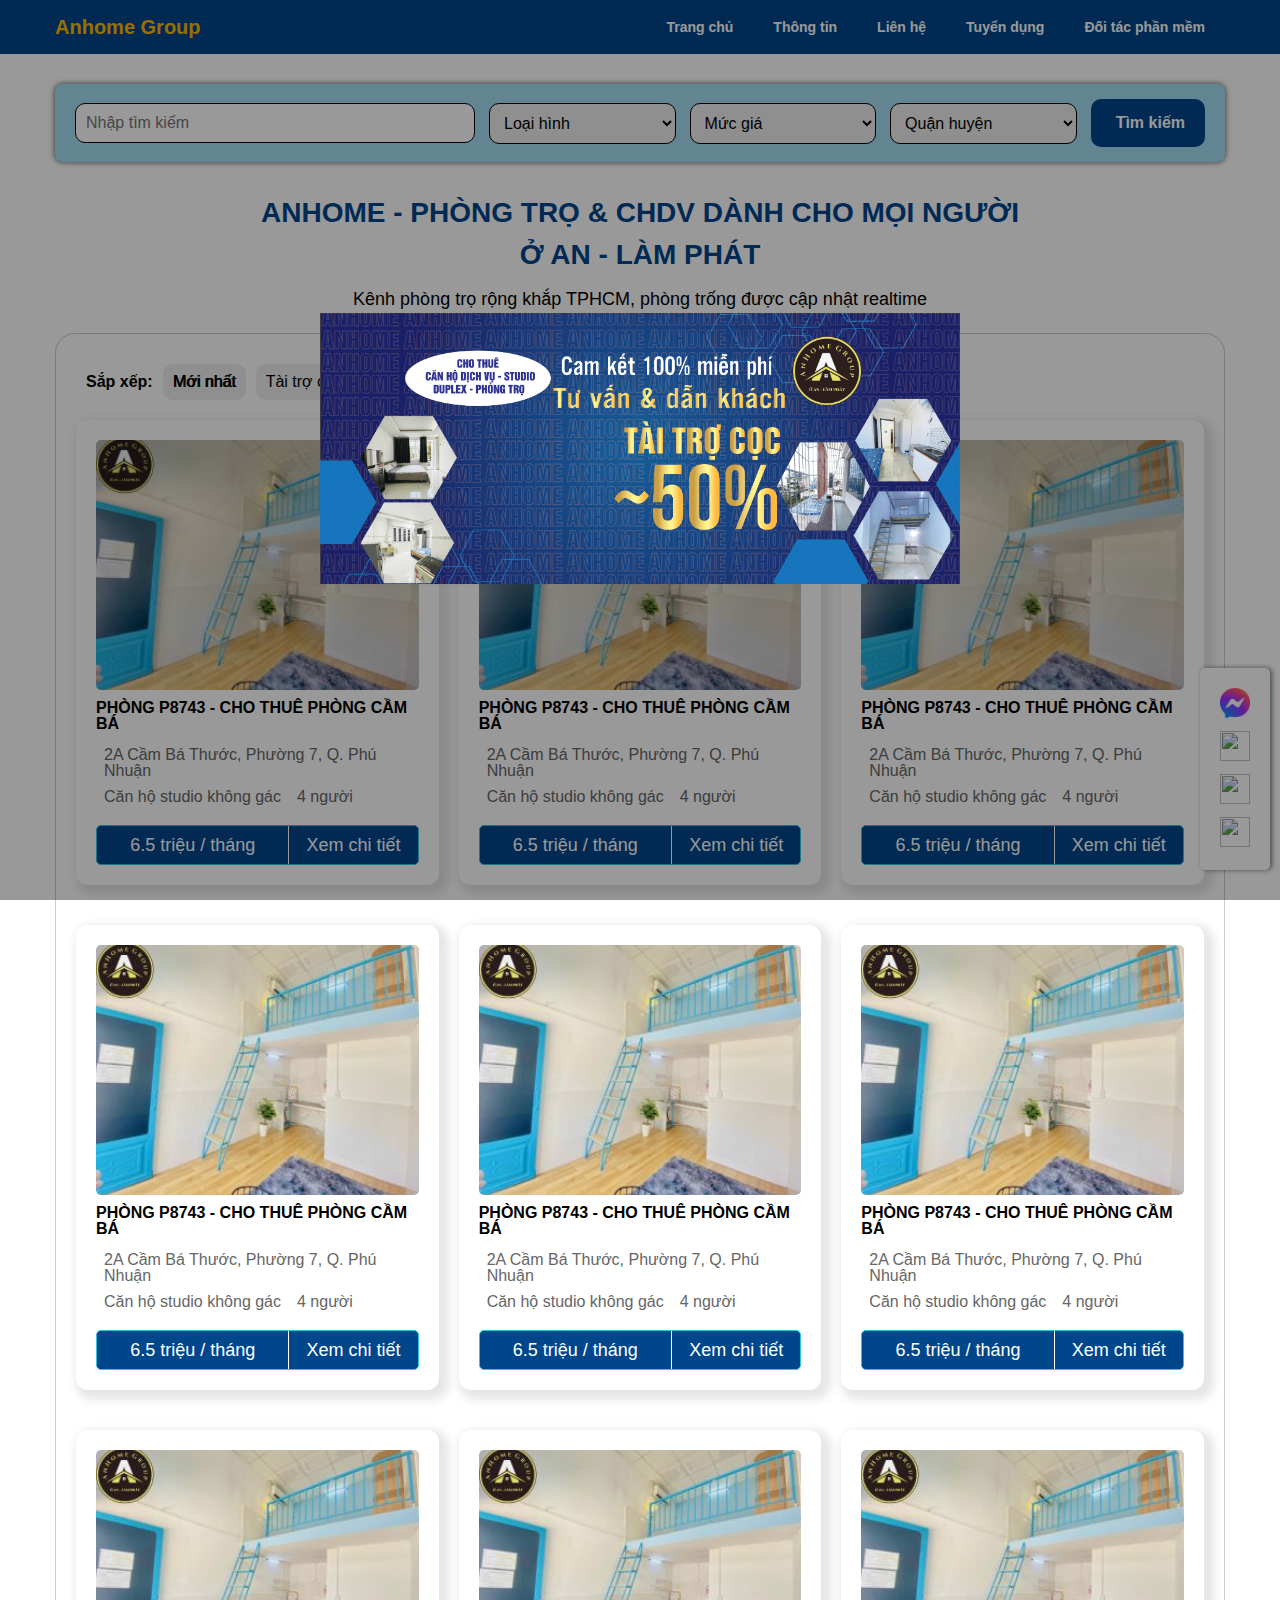
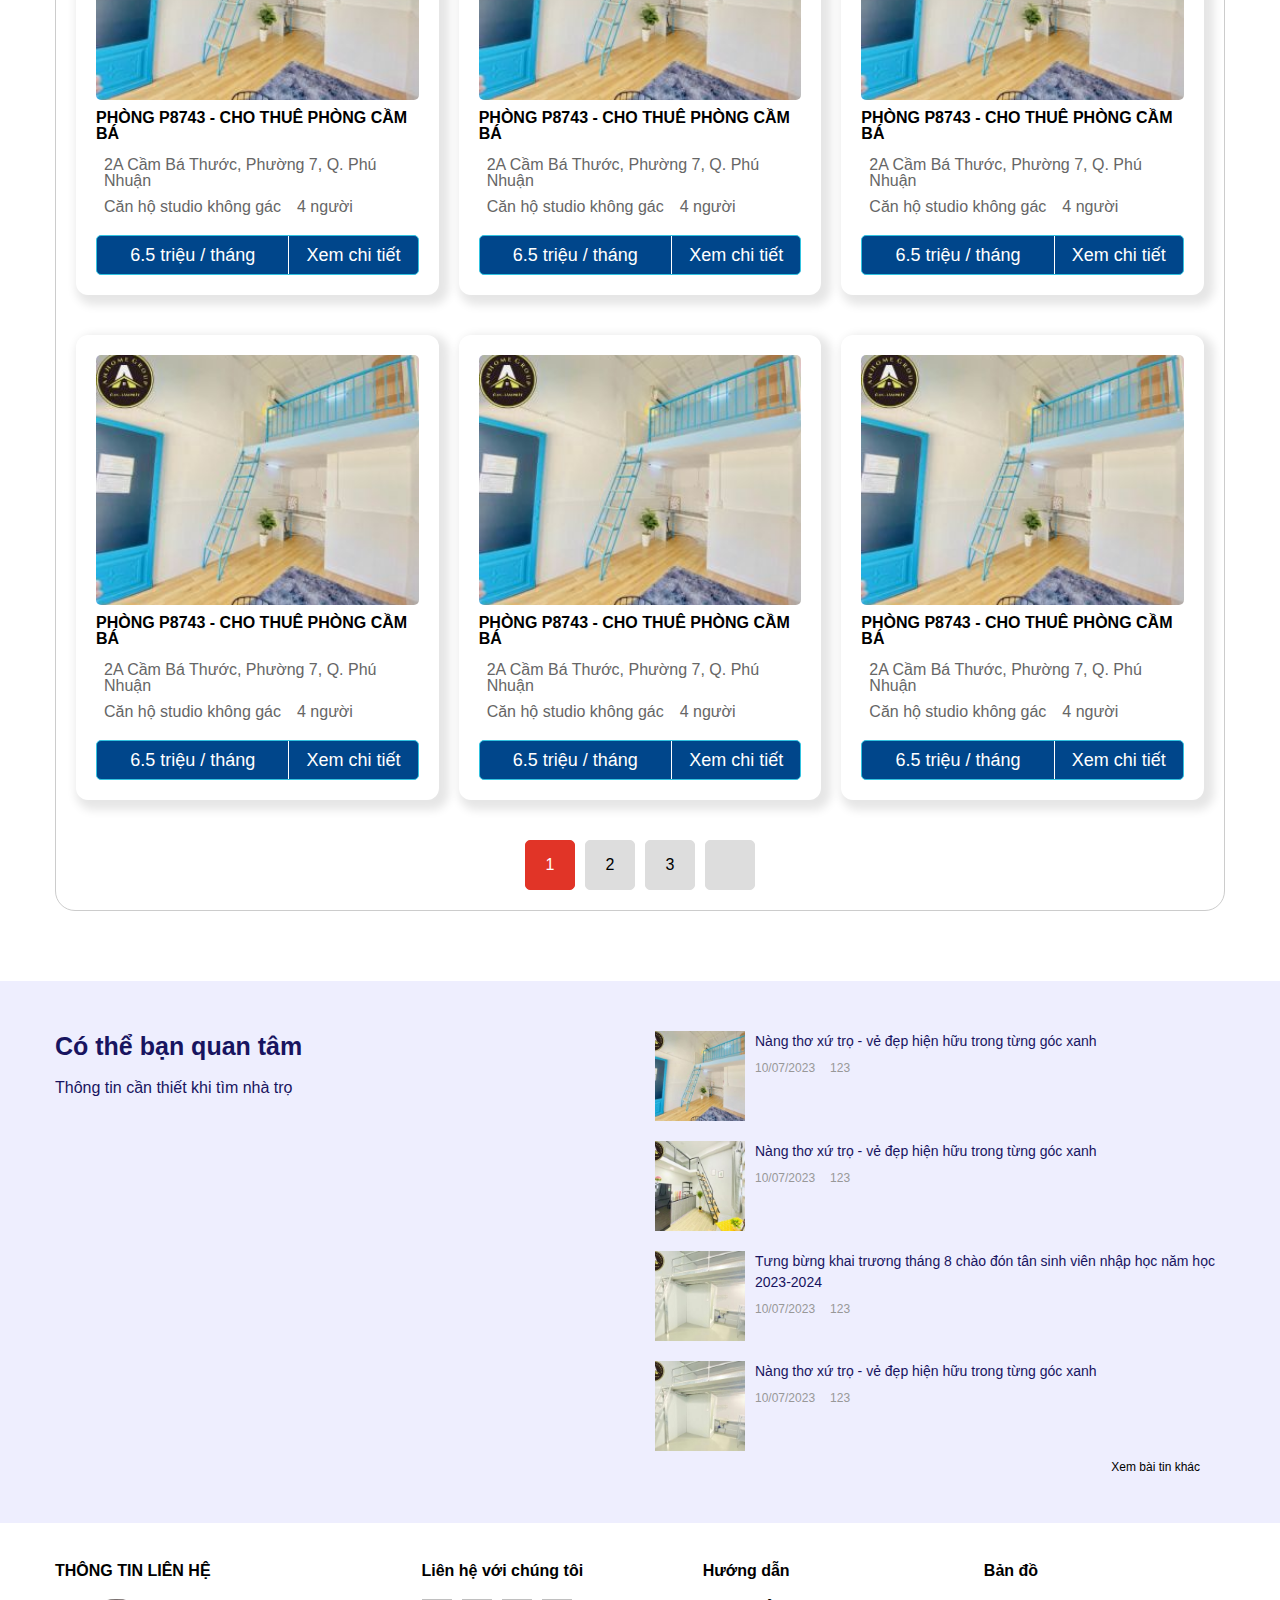
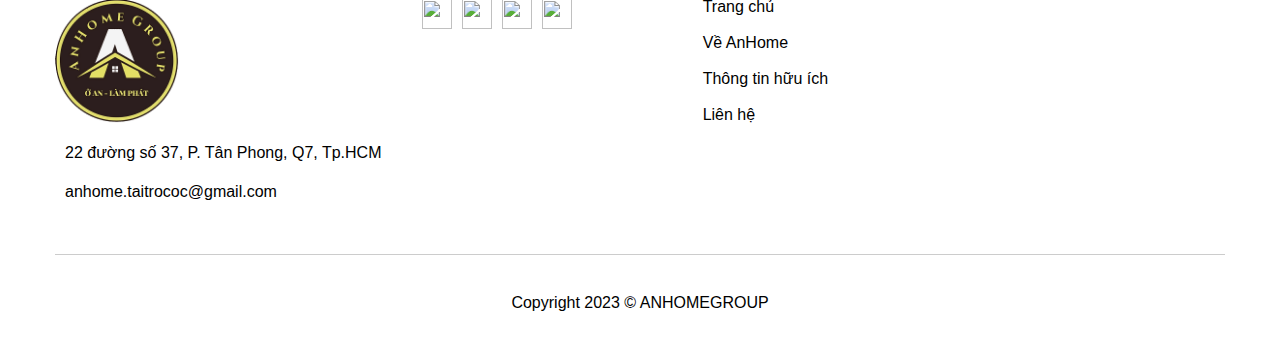
==== commit 19b6cacd: "update" ====
--- a/index.html
+++ b/index.html
@@ -1107,8 +1107,12 @@
             const popup = document.querySelector(".pop-up-wrapper");
             const overlay = document.querySelector(".overlay");
             const btnClosePopup = document.querySelector(".pop-up-icon");
+
             const room_sort = document.querySelector(".room__sort");
             const sort_items = document.querySelectorAll(".room__sort-item");
+
+            const page__control = document.querySelector(".room__control");
+            const pages_btn = document.querySelectorAll(".room__page-btn");
 
             // Convert Date Object
             function d2(n) {
@@ -1182,14 +1186,25 @@
                 const sort_item = e.target.closest(".room__sort-item");
                 if (sort_item) {
                     sort_items.forEach((item) => {
-                        if (item.classList.contains("room__sort-item-active")) {
-                            item.classList.remove("room__sort-item-active");
-                        }
+                        item.classList.remove("room__sort-item-active");
                         return item;
                     });
                     sort_item.classList.add("room__sort-item-active");
                 }
             });
+
+            // Page
+            page__control.addEventListener("click", function (e) {
+                const currentPage = e.target.closest(".room__page-btn");
+                console.log(currentPage);
+                if (currentPage) {
+                    pages_btn.forEach((page) => {
+                        page.classList.remove("room__page-current");
+                        return page;
+                    });
+                    currentPage.classList.add("room__page-current");
+                }
+            });
         </script>
     </body>
 </html>
--- a/assets/css/styles.css
+++ b/assets/css/styles.css
@@ -119,12 +119,10 @@
     display: flex;
     justify-content: space-between;
     align-items: center;
-    padding: 20px 0;
 }
 
 .navbar {
     display: flex;
-    column-gap: 32px;
 }
 
 .header__link {
@@ -132,12 +130,22 @@
     color: #fff;
     font-weight: 600;
     white-space: nowrap;
+    transition: background-color 0.25s;
+}
+
+.header__link {
+    display: inline-block;
+    padding: 20px;
 }
 
 .header__link-logo {
     color: #febb02;
     font-size: 20px;
     font-weight: 800;
+}
+
+.header__link:hover {
+    background: #fcb900;
 }
 
 /* Main */
@@ -529,6 +537,8 @@
 }
 
 .footer__info {
+    display: flex;
+    align-items: center;
     margin-top: 15px;
 }
 
--- a/assets/css/responsive.css
+++ b/assets/css/responsive.css
@@ -18,6 +18,10 @@
     }
 
     /* Header */
+    .header__wrapper {
+        padding: 10px 0;
+    }
+
     .header__link {
         color: #333;
         font-weight: 600;
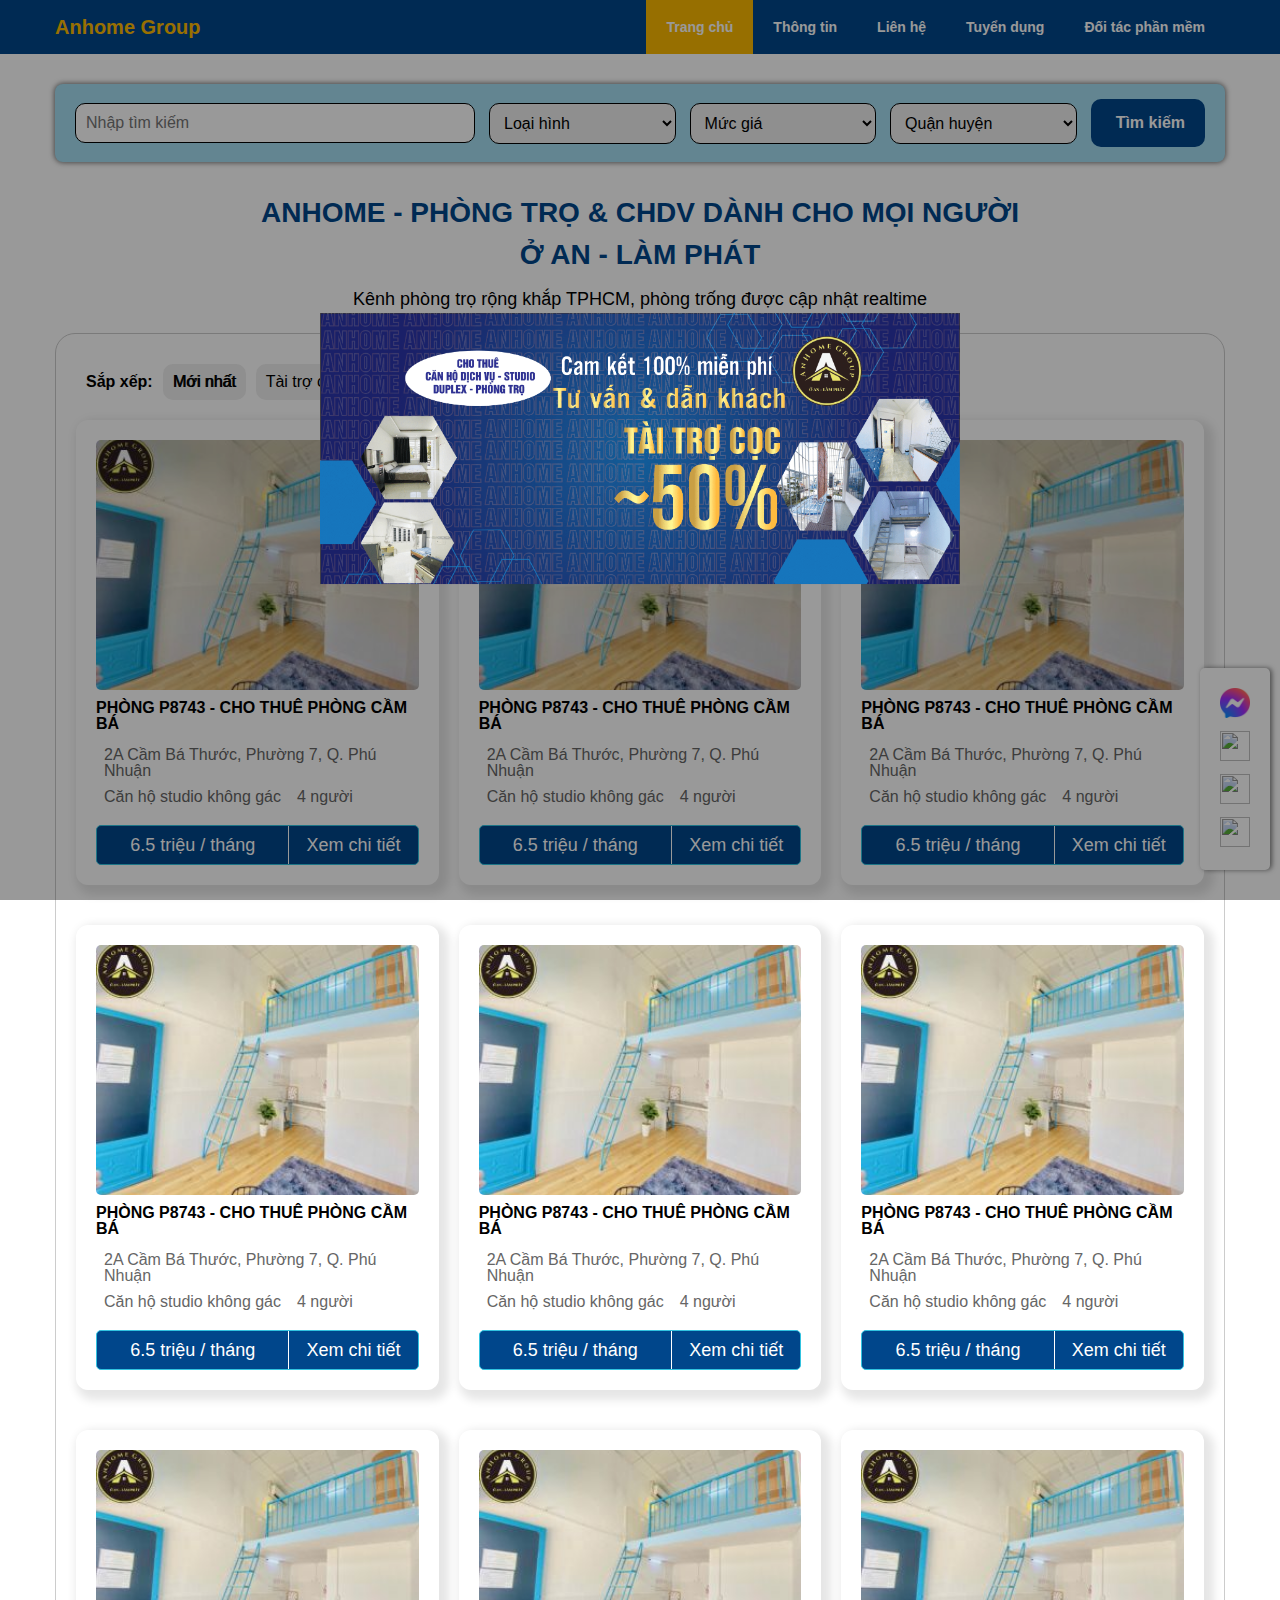
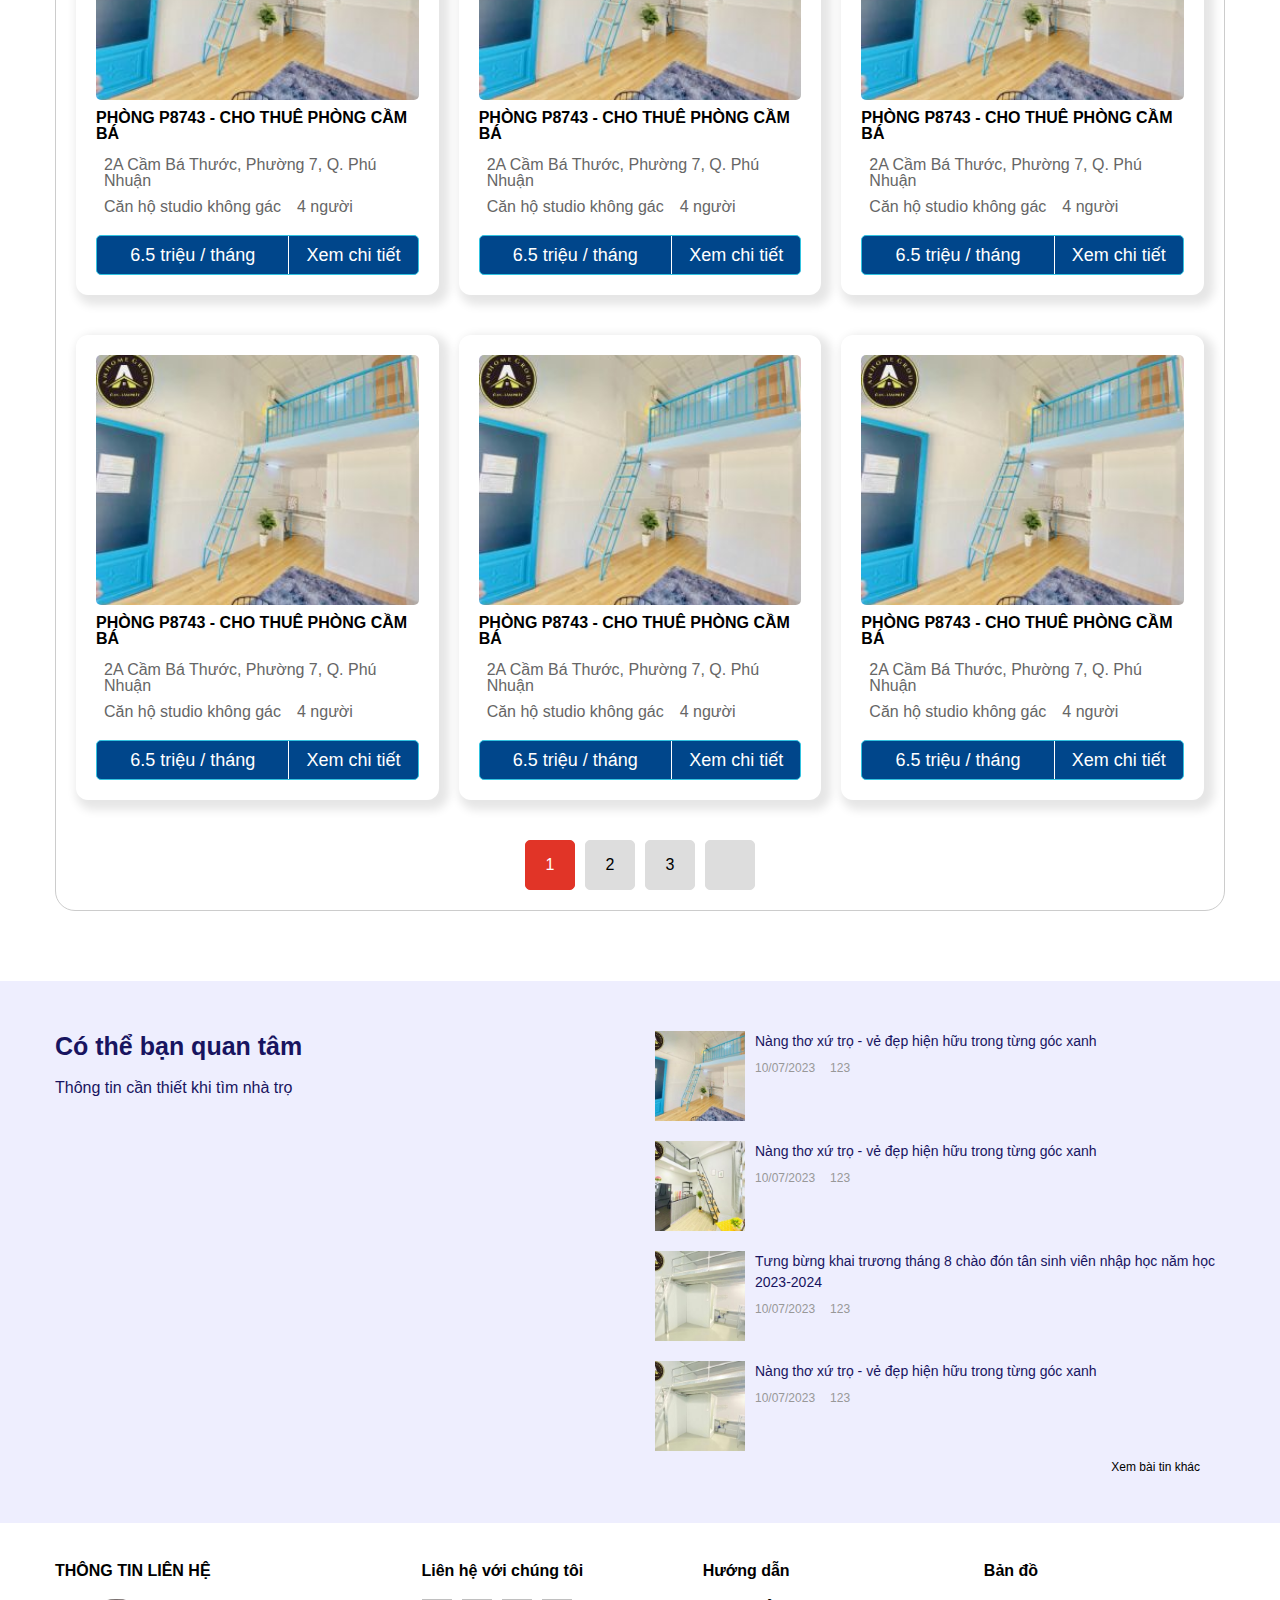
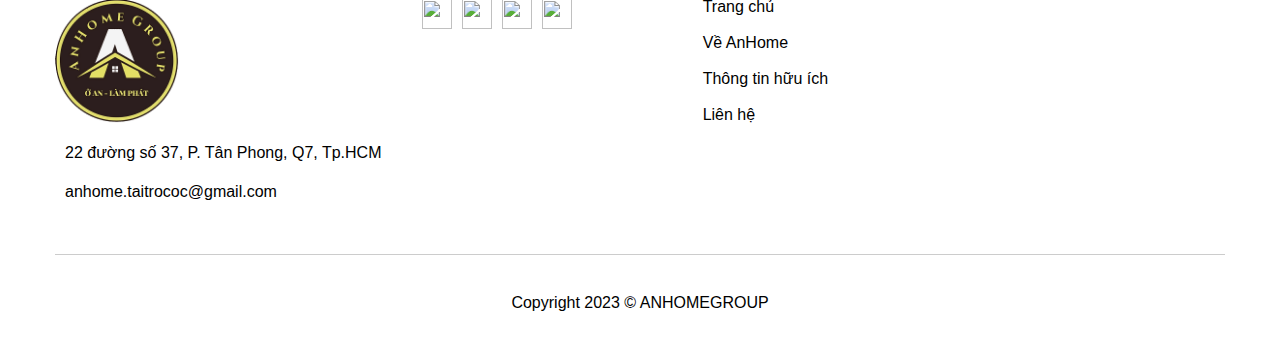
==== commit a931d99e: "update" ====
--- a/index.html
+++ b/index.html
@@ -107,13 +107,13 @@
         <header class="header">
             <div class="container">
                 <nav class="header__wrapper">
-                    <a class="header__link-logo" href="index.html">
+                    <a class="header__link-logo" href="./index.html">
                         Anhome Group
                     </a>
 
                     <ul id="navbar" class="navbar show-on-pc">
                         <li class="header__item">
-                            <a href="#" class="header__link">Trang chủ</a>
+                            <a href="#" class="header__link active">Trang chủ</a>
                         </li>
 
                         <li class="header__item">
@@ -123,11 +123,15 @@
                         </li>
 
                         <li class="header__item">
-                            <a href="#footer" class="header__link">Liên hệ</a>
+                            <a href="./html/contact.html" class="header__link"
+                                >Liên hệ</a
+                            >
                         </li>
 
                         <li class="header__item">
-                            <a href="#!" class="header__link">Tuyển dụng</a>
+                            <a href="./html/job.html" class="header__link"
+                                >Tuyển dụng</a
+                            >
                         </li>
 
                         <li class="header__item">
@@ -210,6 +214,7 @@
                     class="contact-img hide-on-pc"
                     src="./assets//icons/mess.png"
                 />
+
             </div>
 
             <div class="filter">
@@ -283,7 +288,7 @@
                     </div>
 
                     <div class="room__list">
-                        <a href="./room.html" class="room__link">
+                        <a href="./html/room.html" class="room__link">
                             <article class="room__item">
                                 <figure class="room__item-img-wrap">
                                     <img
@@ -328,7 +333,7 @@
                             </article>
                         </a>
 
-                        <a href="./room.html" class="room__link">
+                        <a href="./html/room.html" class="room__link">
                             <article class="room__item">
                                 <figure class="room__item-img-wrap">
                                     <img
@@ -373,7 +378,7 @@
                             </article>
                         </a>
 
-                        <a href="./room.html" class="room__link">
+                        <a href="./html/room.html" class="room__link">
                             <article class="room__item">
                                 <figure class="room__item-img-wrap">
                                     <img
@@ -418,7 +423,7 @@
                             </article>
                         </a>
 
-                        <a href="./room.html" class="room__link">
+                        <a href="./html/room.html" class="room__link">
                             <article class="room__item">
                                 <figure class="room__item-img-wrap">
                                     <img
@@ -463,7 +468,7 @@
                             </article>
                         </a>
 
-                        <a href="./room.html" class="room__link">
+                        <a href="./html/room.html" class="room__link">
                             <article class="room__item">
                                 <figure class="room__item-img-wrap">
                                     <img
@@ -508,7 +513,7 @@
                             </article>
                         </a>
 
-                        <a href="./room.html" class="room__link">
+                        <a href="./html/room.html" class="room__link">
                             <article class="room__item">
                                 <figure class="room__item-img-wrap">
                                     <img
@@ -553,7 +558,7 @@
                             </article>
                         </a>
 
-                        <a href="./room.html" class="room__link">
+                        <a href="./html/room.html" class="room__link">
                             <article class="room__item">
                                 <figure class="room__item-img-wrap">
                                     <img
@@ -598,7 +603,7 @@
                             </article>
                         </a>
 
-                        <a href="./room.html" class="room__link">
+                        <a href="./html/room.html" class="room__link">
                             <article class="room__item">
                                 <figure class="room__item-img-wrap">
                                     <img
@@ -643,7 +648,7 @@
                             </article>
                         </a>
 
-                        <a href="./room.html" class="room__link">
+                        <a href="./html/room.html" class="room__link">
                             <article class="room__item">
                                 <figure class="room__item-img-wrap">
                                     <img
@@ -688,7 +693,7 @@
                             </article>
                         </a>
 
-                        <a href="./room.html" class="room__link">
+                        <a href="./html/room.html" class="room__link">
                             <article class="room__item">
                                 <figure class="room__item-img-wrap">
                                     <img
@@ -733,7 +738,7 @@
                             </article>
                         </a>
 
-                        <a href="./room.html" class="room__link">
+                        <a href="./html/room.html" class="room__link">
                             <article class="room__item">
                                 <figure class="room__item-img-wrap">
                                     <img
@@ -778,7 +783,7 @@
                             </article>
                         </a>
 
-                        <a href="./room.html" class="room__link">
+                        <a href="./html/room.html" class="room__link">
                             <article class="room__item">
                                 <figure class="room__item-img-wrap">
                                     <img
--- a/assets/css/styles.css
+++ b/assets/css/styles.css
@@ -148,6 +148,10 @@
     background: #fcb900;
 }
 
+.header__link.active {
+    background: #fcb900;
+}
+
 /* Main */
 .container-room {
     padding: 20px;
--- a/assets/css/responsive.css
+++ b/assets/css/responsive.css
@@ -25,6 +25,28 @@
     .header__link {
         color: #333;
         font-weight: 600;
+    }
+
+    /* Filter */
+    .filter {
+        margin-top: 30px;
+    }
+
+    .filter__form {
+        flex-direction: column;
+        align-items: center;
+        justify-content: flex-start;
+        row-gap: 20px;
+    }
+
+    .filter__select {
+        width: 300px;
+        height: 40px;
+    }
+
+    .filter__form-item,
+    .filter__input {
+        width: 100%;
     }
 
     /* Menu */
@@ -94,6 +116,11 @@
     .info__desc-wrap {
         font-size: 1.8rem;
     }
+
+    .modal-book {
+        padding: 20px;
+        max-width: 50%;
+    }
 }
 
 /* Tablet */
@@ -103,6 +130,28 @@
         grid-template-columns: repeat(2, 1fr);
     }
 
+    /* Filter */
+    .filter {
+        margin-top: 30px;
+    }
+
+    .filter__form {
+        flex-direction: column;
+        align-items: center;
+        justify-content: flex-start;
+        row-gap: 20px;
+    }
+
+    .filter__select {
+        width: 300px;
+        height: 40px;
+    }
+
+    .filter__form-item,
+    .filter__input {
+        width: 100%;
+    }
+
     /* Info right */
     .utility__list {
         font-size: 1.4rem;
@@ -136,28 +185,6 @@
         display: none;
     }
 
-    /* Filter */
-    .filter {
-        margin-top: 30px;
-    }
-
-    .filter__form {
-        flex-direction: column;
-        align-items: center;
-        justify-content: flex-start;
-        row-gap: 20px;
-    }
-
-    .filter__select {
-        width: 300px;
-        height: 40px;
-    }
-
-    .filter__form-item,
-    .filter__input {
-        width: 100%;
-    }
-
     /* IMG container */
     .room__img-wrap {
         flex: 1 0 100%;
@@ -170,6 +197,15 @@
     /* Left */
     .info__left {
         width: 100%;
+    }
+
+    .modal-book {
+        padding: 20px;
+        max-width: 80%;
+    }
+
+    .book-heading {
+        font-size: 1.8rem;
     }
 
     /* Turtorial */
